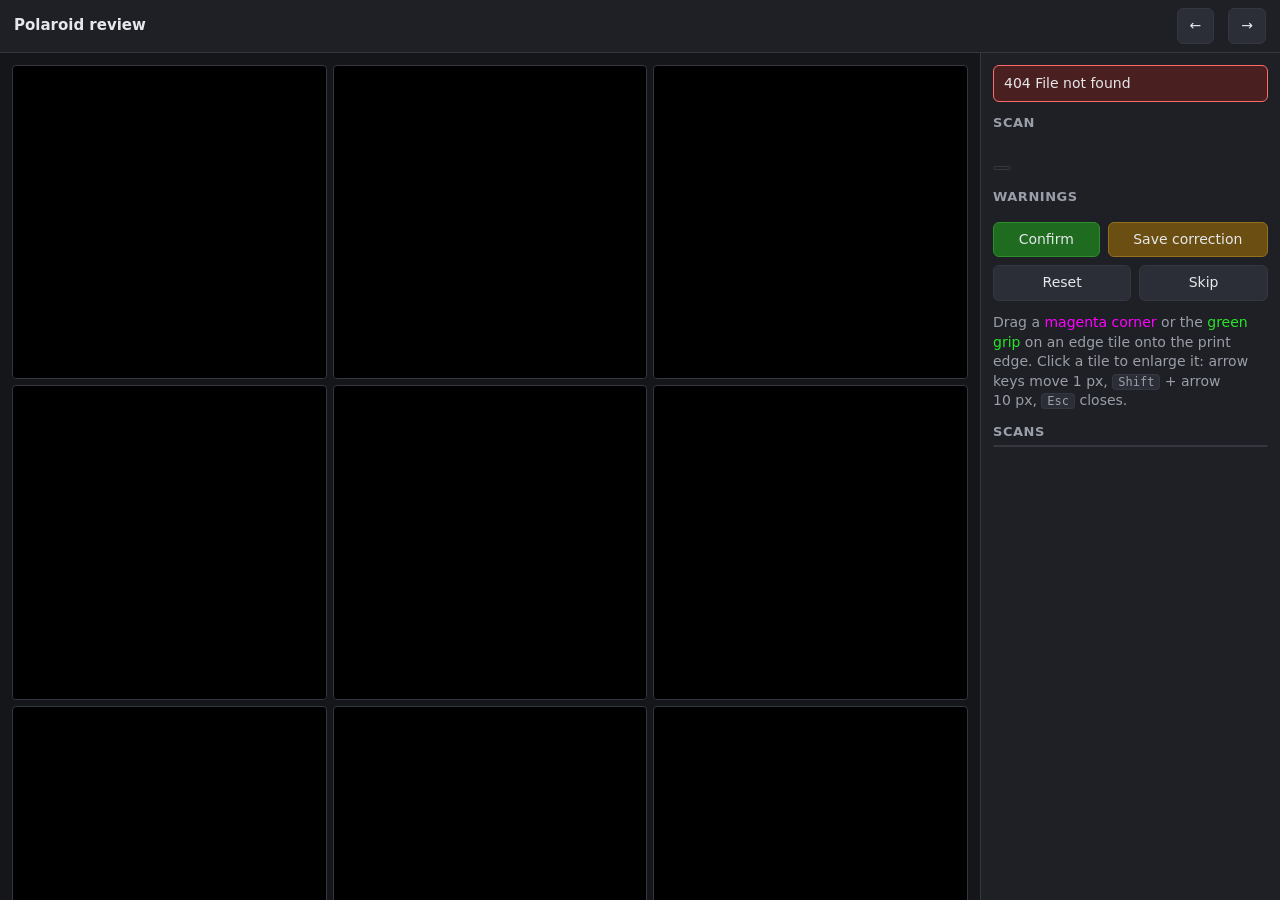
==== src/polaroid_processor/review/static/index.html @ cab5f7ba "polaroid review: local drag-to-fix review page `polaroid review OUTPUT [--all] [--port N] [--author " ====
<!doctype html>
<html lang="en">
<head>
<meta charset="utf-8">
<meta name="viewport" content="width=device-width, initial-scale=1">
<title>Polaroid review</title>
<style>
:root {
  --bg: #15161a; --panel: #1e2026; --line: #343740; --text: #e6e7ea; --dim: #9a9ea8;
  --green: #28e628; --magenta: #ff00ff; --amber: #ffc83d; --red: #ff6b6b; --blue: #6aa8ff;
  font: 14px/1.4 system-ui, -apple-system, "Segoe UI", Roboto, "Helvetica Neue", Arial, sans-serif;
}
* { box-sizing: border-box; }
html, body { margin: 0; height: 100%; background: var(--bg); color: var(--text); }
body { display: grid; grid-template-columns: 1fr 300px; grid-template-rows: auto 1fr; }
header { grid-column: 1 / 3; display: flex; align-items: center; gap: 14px; padding: 8px 14px;
  border-bottom: 1px solid var(--line); background: var(--panel); }
header h1 { font-size: 15px; margin: 0; font-weight: 600; white-space: nowrap; }
header .out { color: var(--dim); overflow: hidden; text-overflow: ellipsis; white-space: nowrap; flex: 1; }
header .pos { color: var(--dim); white-space: nowrap; }
main { overflow: auto; padding: 12px; }
aside { overflow: auto; border-left: 1px solid var(--line); background: var(--panel); padding: 12px; display: flex; flex-direction: column; gap: 12px; }
button { font: inherit; color: var(--text); background: #2b2e37; border: 1px solid var(--line); border-radius: 6px;
  padding: 7px 12px; cursor: pointer; }
button:hover:not(:disabled) { background: #363a45; }
button:disabled { opacity: .4; cursor: default; }
button.primary { background: #1f6b1f; border-color: #2c8f2c; }
button.primary:hover:not(:disabled) { background: #268526; }
button.warn { background: #6b4e12; border-color: #94701c; }
button.warn:hover:not(:disabled) { background: #85621a; }
button:focus-visible { outline: 2px solid var(--blue); outline-offset: 1px; }

#grid { display: grid; grid-template-columns: repeat(3, 1fr); gap: 6px; max-width: 1480px; margin: 0 auto; }
.cell { position: relative; aspect-ratio: 1; background: #000; border: 1px solid var(--line); border-radius: 4px;
  display: flex; align-items: center; justify-content: center; overflow: hidden; }
.cell canvas { display: block; touch-action: none; cursor: zoom-in; }
.cap { position: absolute; left: 0; right: 0; bottom: 0; padding: 2px 6px; background: rgba(0,0,0,.72);
  font: 12px ui-monospace, Consolas, monospace; color: #ddd; pointer-events: none; display: flex; justify-content: space-between; }
.cap .moved { color: var(--amber); }
.cell .busy { position: absolute; inset: 0; display: flex; align-items: center; justify-content: center; color: var(--dim); pointer-events: none; }

.badge { display: inline-block; padding: 1px 8px; border-radius: 10px; font-size: 12px; border: 1px solid var(--line); }
.badge.needs_review { color: var(--amber); border-color: var(--amber); }
.badge.ok { color: var(--green); border-color: var(--green); }
.badge.failed { color: var(--red); border-color: var(--red); }
h2 { font-size: 13px; margin: 0 0 4px; color: var(--dim); font-weight: 600; text-transform: uppercase; letter-spacing: .04em; }
#name { font-weight: 600; word-break: break-all; }
ul.warn { margin: 0; padding-left: 18px; }
ul.warn li { margin: 2px 0; word-break: break-word; }
ul.warn li.hint { color: var(--amber); }
.row { display: flex; gap: 8px; flex-wrap: wrap; }
.row button { flex: 1 1 auto; }
.dim { color: var(--dim); }
#msg { padding: 8px 10px; border-radius: 6px; background: #4a1f1f; border: 1px solid var(--red); display: none; word-break: break-word; }
#msg.info { background: #1f3a4a; border-color: var(--blue); }
#list { overflow: auto; max-height: 40vh; border: 1px solid var(--line); border-radius: 6px; }
#list div { padding: 3px 8px; cursor: pointer; display: flex; gap: 6px; align-items: baseline; border-bottom: 1px solid #2a2d35; }
#list div:last-child { border-bottom: 0; }
#list div:hover { background: #2a2d35; }
#list div.cur { background: #2f3440; }
#list .mark { width: 14px; text-align: center; flex: none; }
#list .t { overflow: hidden; text-overflow: ellipsis; white-space: nowrap; font-size: 12px; }
.mark.confirmed, .mark.fixed { color: var(--green); }
.mark.skipped { color: var(--dim); }
#empty { text-align: center; color: var(--dim); padding: 80px 20px; display: none; }

#zoom { position: fixed; inset: 0; background: rgba(0,0,0,.88); display: none; flex-direction: column; align-items: center;
  justify-content: center; gap: 8px; z-index: 10; }
#zoom .bar { display: flex; gap: 14px; align-items: center; color: var(--dim); font: 13px ui-monospace, Consolas, monospace; }
#zoom .bar b { color: var(--text); }
#zoomwrap { background: #000; border: 1px solid var(--line); }
#zoomwrap canvas { display: block; touch-action: none; cursor: crosshair; }
kbd { background: #2b2e37; border: 1px solid var(--line); border-radius: 4px; padding: 0 5px; font: 12px ui-monospace, Consolas, monospace; }

@media (max-width: 900px) {
  body { grid-template-columns: 1fr; grid-template-rows: auto auto auto; height: auto; }
  header { grid-column: 1; }
  aside { border-left: 0; border-top: 1px solid var(--line); }
}
</style>
</head>
<body>
<header>
  <h1>Polaroid review</h1>
  <span class="out" id="out" title=""></span>
  <span class="pos" id="pos"></span>
  <button id="prev" title="Previous scan">&larr;</button>
  <button id="next" title="Next scan">&rarr;</button>
</header>

<main>
  <div id="empty"></div>
  <div id="grid"></div>
</main>

<aside id="side">
  <div id="msg" role="alert"></div>
  <div>
    <h2>Scan</h2>
    <div id="name">&nbsp;</div>
    <div><span id="status" class="badge"></span> <span id="source" class="dim"></span></div>
    <div id="reviewed" class="dim"></div>
  </div>
  <div id="warnbox">
    <h2>Warnings</h2>
    <ul class="warn" id="warns"></ul>
  </div>
  <div>
    <div class="row">
      <button id="confirm" class="primary" title="The outline is right: store it as reviewed, go to the next scan">Confirm</button>
      <button id="save" class="warn" title="Store the moved outline in the manifest">Save correction</button>
    </div>
    <div class="row" style="margin-top:8px">
      <button id="reset" title="Throw away edits that are not saved yet">Reset</button>
      <button id="skip" title="Next scan, nothing is written">Skip</button>
    </div>
  </div>
  <div class="dim">
    Drag a <span style="color:var(--magenta)">magenta corner</span> or the <span style="color:var(--green)">green grip</span>
    on an edge tile onto the print edge. Click a tile to enlarge it: arrow keys move 1&nbsp;px,
    <kbd>Shift</kbd> + arrow 10&nbsp;px, <kbd>Esc</kbd> closes.
  </div>
  <div>
    <h2>Scans</h2>
    <div id="list"></div>
  </div>
</aside>

<div id="zoom">
  <div class="bar"><b id="zname"></b><span id="zinfo"></span>
    <span>arrows 1 px &middot; <kbd>Shift</kbd> 10 px &middot; <kbd>Esc</kbd> close</span>
    <button id="zclose">Close</button></div>
  <div id="zoomwrap"><canvas id="zcanvas"></canvas></div>
</div>

<script>
"use strict";
const $ = (id) => document.getElementById(id);
const NAMES = ["tl", "top", "tr", "left", "overview", "right", "bl", "bottom", "br"];
const CORNER_IDX = { tl: 0, tr: 1, br: 2, bl: 3 };
const SIDE_CORNERS = { top: [0, 1], right: [1, 2], bottom: [2, 3], left: [3, 0] };
const HIT = 18;           // css px around a handle that grabs it

const S = {
  scans: [], idx: 0, marks: {},     // marks: key -> "confirmed" | "fixed" | "skipped"
  cur: null,                        // {rec, specs, imgs, quad, orig, load}
  busy: false, zoom: null,          // zoom: tile name shown enlarged
  meta: null,
};
const cells = {};                   // name -> {cell, canvas, cap, handles}

// ---------------------------------------------------------------- helpers
const clone = (q) => q.map((p) => p.slice());
const dist = (a, b) => Math.hypot(a[0] - b[0], a[1] - b[1]);
const isDirty = () => !!S.cur && S.cur.quad.some((p, i) => dist(p, S.cur.orig[i]) > 0.005);

function sideNormal(quad, side) {
  const [a, b] = SIDE_CORNERS[side].map((i) => quad[i]);
  const t = [b[0] - a[0], b[1] - a[1]], l = Math.hypot(t[0], t[1]) || 1;
  let n = [-t[1] / l, t[0] / l];
  const c = [0, 1].map((k) => (quad[0][k] + quad[1][k] + quad[2][k] + quad[3][k]) / 4);
  const m = [(a[0] + b[0]) / 2 - c[0], (a[1] + b[1]) / 2 - c[1]];
  if (m[0] * n[0] + m[1] * n[1] < 0) n = [-n[0], -n[1]];
  return n;
}
const mid = (quad, side) => {
  const [a, b] = SIDE_CORNERS[side].map((i) => quad[i]);
  return [(a[0] + b[0]) / 2, (a[1] + b[1]) / 2];
};

function showMsg(text, info) {
  const m = $("msg");
  m.textContent = text || "";
  m.className = info ? "info" : "";
  m.style.display = text ? "block" : "none";
}

async function api(path, body) {
  const opt = body === undefined ? {} : { method: "POST", headers: { "Content-Type": "application/json" }, body: JSON.stringify(body) };
  const r = await fetch(path, opt);
  let data = null;
  try { data = await r.json(); } catch (e) { /* not JSON */ }
  if (!r.ok) throw new Error((data && data.error) || `${r.status} ${r.statusText}`);
  return data;
}

// ---------------------------------------------------------------- tile canvases
function buildGrid() {
  const g = $("grid");
  g.textContent = "";
  for (const name of NAMES) {
    const cell = document.createElement("div");
    cell.className = "cell";
    const canvas = document.createElement("canvas");
    const cap = document.createElement("div");
    cap.className = "cap";
    const busy = document.createElement("div");
    busy.className = "busy";
    cell.append(canvas, cap, busy);
    g.append(cell);
    cells[name] = { cell, canvas, cap, busy, name };
    attachPointer(canvas, name, false);
  }
}

// Canvas CSS size: fit the tile's aspect into the box.
function fitCanvas(canvas, box, t) {
  const [iw, ih] = t.size;
  const s = Math.min(box.w / iw, box.h / ih);
  canvas.style.width = Math.floor(iw * s) + "px";
  canvas.style.height = Math.floor(ih * s) + "px";
}

// Transform scan coords -> canvas device px for tile t
function xform(canvas, t) {
  const kx = canvas.width / t.window[0], ky = canvas.height / t.window[1];
  return { kx, ky, X: (x) => (x - t.x0) * kx, Y: (y) => (y - t.y0) * ky };
}

function handlesFor(name, quad) {
  if (name in CORNER_IDX) return [{ type: "corner", i: CORNER_IDX[name], p: quad[CORNER_IDX[name]] }];
  if (name in SIDE_CORNERS) return [{ type: "side", side: name, p: mid(quad, name) }];
  return [];
}

function drawTile(c, name, opts) {
  const cur = S.cur;
  const t = cur && cur.specs.tiles.find((x) => x.name === name);
  const canvas = c.canvas;
  if (!t) { canvas.width = canvas.height = 1; return; }
  const dpr = window.devicePixelRatio || 1;
  const cssW = canvas.clientWidth || 1, cssH = canvas.clientHeight || 1;
  const w = Math.round(cssW * dpr), h = Math.round(cssH * dpr);
  if (canvas.width !== w || canvas.height !== h) { canvas.width = w; canvas.height = h; }
  const ctx = canvas.getContext("2d");
  const img = cur.imgs[name];
  ctx.fillStyle = "#000";
  ctx.fillRect(0, 0, w, h);
  ctx.imageSmoothingEnabled = cssW < t.size[0];     // upscaled tiles stay pixel-exact
  if (img && img.complete && img.naturalWidth) ctx.drawImage(img, 0, 0, w, h);
  const T = xform(canvas, t);
  const q = cur.quad;
  ctx.lineJoin = "round";
  ctx.strokeStyle = "#28e628";
  ctx.lineWidth = Math.max(1, 1.5 * dpr);
  ctx.beginPath();
  q.forEach((p, i) => (i ? ctx.lineTo(T.X(p[0]), T.Y(p[1])) : ctx.moveTo(T.X(p[0]), T.Y(p[1]))));
  ctx.closePath();
  ctx.stroke();
  if (name === "overview") {
    ctx.strokeStyle = "#ff00ff";
    ctx.lineWidth = Math.max(1, dpr);
    for (const p of q) { const x = T.X(p[0]), y = T.Y(p[1]), r = 6 * dpr;
      ctx.beginPath(); ctx.moveTo(x - r, y); ctx.lineTo(x + r, y); ctx.moveTo(x, y - r); ctx.lineTo(x, y + r); ctx.stroke(); }
  }
  for (const hd of handlesFor(name, q)) {
    const x = T.X(hd.p[0]), y = T.Y(hd.p[1]);
    if (hd.type === "corner") {
      ctx.strokeStyle = "#ff00ff";
      ctx.lineWidth = Math.max(1.5, 1.5 * dpr);
      const r = 10 * dpr, s = 4 * dpr;
      ctx.beginPath(); ctx.arc(x, y, r, 0, 2 * Math.PI); ctx.stroke();
      ctx.beginPath(); ctx.moveTo(x - s, y); ctx.lineTo(x + s, y); ctx.moveTo(x, y - s); ctx.lineTo(x, y + s); ctx.stroke();
    } else {
      const [a, b] = SIDE_CORNERS[hd.side].map((i) => q[i]);
      const ang = Math.atan2(b[1] - a[1], b[0] - a[0]);
      ctx.save();
      ctx.translate(x, y);
      ctx.rotate(ang);
      const gw = 34 * dpr, gh = 9 * dpr;
      ctx.fillStyle = "rgba(40,230,40,.85)";
      ctx.strokeStyle = "#04300a";
      ctx.lineWidth = dpr;
      ctx.beginPath();
      if (ctx.roundRect) ctx.roundRect(-gw / 2, -gh / 2, gw, gh, gh / 2); else ctx.rect(-gw / 2, -gh / 2, gw, gh);
      ctx.fill(); ctx.stroke();
      ctx.restore();
    }
  }
  caption(c, name);
}

function caption(c, name) {
  const cur = S.cur;
  c.cap.textContent = "";
  const l = document.createElement("span"), r = document.createElement("span");
  l.textContent = name;
  if (name in CORNER_IDX) {
    const i = CORNER_IDX[name], p = cur.quad[i], o = cur.orig[i];
    l.textContent = `${name}  ${p[0].toFixed(1)}, ${p[1].toFixed(1)}`;
    const d = dist(p, o);
    if (d > 0.005) { r.className = "moved"; r.textContent = `moved ${(p[0] - o[0]).toFixed(1)}, ${(p[1] - o[1]).toFixed(1)}`; }
  } else if (name in SIDE_CORNERS) {
    const n = sideNormal(cur.orig, name), m = mid(cur.quad, name), m0 = mid(cur.orig, name);
    const d = (m[0] - m0[0]) * n[0] + (m[1] - m0[1]) * n[1];
    if (Math.abs(d) > 0.005) { r.className = "moved"; r.textContent = `moved ${d > 0 ? "+" : ""}${d.toFixed(1)} px ${d > 0 ? "out" : "in"}`; }
  } else {
    l.textContent = "overview";
  }
  c.cap.append(l, r);
}

function drawAll() {
  if (!S.cur) return;
  for (const name of NAMES) drawTile(cells[name], name);
  if (S.zoom) drawZoom();
  updateButtons();
}

function layout() {
  if (!S.cur) return;
  for (const name of NAMES) {
    const c = cells[name], t = S.cur.specs.tiles.find((x) => x.name === name);
    fitCanvas(c.canvas, { w: c.cell.clientWidth - 2, h: c.cell.clientHeight - 2 }, t);
  }
  drawAll();
}

// ---------------------------------------------------------------- pointer editing
function attachPointer(canvas, nameOrFn, isZoom) {
  let drag = null;
  const nm = () => (typeof nameOrFn === "function" ? nameOrFn() : nameOrFn);
  const toScan = (e) => {
    const t = S.cur.specs.tiles.find((x) => x.name === nm());
    const r = canvas.getBoundingClientRect();
    const fx = Math.min(1, Math.max(0, (e.clientX - r.left) / r.width)), fy = Math.min(1, Math.max(0, (e.clientY - r.top) / r.height));
    return [t.x0 + fx * t.window[0], t.y0 + fy * t.window[1]];
  };
  const toCss = (p) => {
    const t = S.cur.specs.tiles.find((x) => x.name === nm());
    const r = canvas.getBoundingClientRect();
    return [r.left + ((p[0] - t.x0) / t.window[0]) * r.width, r.top + ((p[1] - t.y0) / t.window[1]) * r.height];
  };
  const pick = (e) => {
    if (!S.cur || S.busy || nm() === "overview") return null;
    for (const hd of handlesFor(nm(), S.cur.quad)) {
      const c = toCss(hd.p);
      if (Math.hypot(e.clientX - c[0], e.clientY - c[1]) <= HIT) return hd;
    }
    return null;
  };
  canvas.addEventListener("pointerdown", (e) => {
    if (!S.cur || e.button !== 0) return;
    const hd = pick(e);
    canvas.setPointerCapture(e.pointerId);
    drag = { hd, start: toScan(e), q0: clone(S.cur.quad), moved: false, x: e.clientX, y: e.clientY };
    e.preventDefault();
  });
  canvas.addEventListener("pointermove", (e) => {
    if (!S.cur) return;
    if (!drag) { canvas.style.cursor = pick(e) ? "grab" : (isZoom ? "crosshair" : "zoom-in"); return; }
    if (Math.hypot(e.clientX - drag.x, e.clientY - drag.y) > 3) drag.moved = true;
    if (!drag.hd || !drag.moved) return;
    const p = toScan(e), dx = p[0] - drag.start[0], dy = p[1] - drag.start[1];
    const q = clone(drag.q0);
    if (drag.hd.type === "corner") {
      q[drag.hd.i] = [q[drag.hd.i][0] + dx, q[drag.hd.i][1] + dy];
    } else {
      const n = sideNormal(drag.q0, drag.hd.side), d = dx * n[0] + dy * n[1];
      for (const i of SIDE_CORNERS[drag.hd.side]) q[i] = [q[i][0] + d * n[0], q[i][1] + d * n[1]];
    }
    S.cur.quad = clampQuad(q);
    canvas.style.cursor = "grabbing";
    drawAll();
  });
  const end = (e) => {
    if (!drag) return;
    const d = drag; drag = null;
    if (canvas.hasPointerCapture(e.pointerId)) canvas.releasePointerCapture(e.pointerId);
    if (!d.hd && !d.moved && !isZoom && S.cur) openZoom(nm());   // plain click on the tile
    canvas.style.cursor = "";
  };
  canvas.addEventListener("pointerup", end);
  canvas.addEventListener("pointercancel", () => { drag = null; });
}

function clampQuad(q) {
  const [w, h] = S.cur.specs.scan_px;
  return q.map((p) => [Math.min(w, Math.max(0, p[0])), Math.min(h, Math.max(0, p[1]))]);
}

// ---------------------------------------------------------------- enlarged tile
function openZoom(name) {
  S.zoom = name;
  $("zoom").style.display = "flex";
  $("zname").textContent = name;
  drawZoom(true);
}
function closeZoom() { S.zoom = null; $("zoom").style.display = "none"; }
function drawZoom(resize) {
  const t = S.cur.specs.tiles.find((x) => x.name === S.zoom);
  const canvas = $("zcanvas");
  if (resize || !canvas.style.width) {
    const box = { w: Math.min(window.innerWidth - 40, 1100), h: window.innerHeight - 90 };
    fitCanvas(canvas, box, t);
  }
  drawTile({ canvas, cap: document.createElement("div") }, S.zoom);
  const q = S.cur.quad;
  if (S.zoom in CORNER_IDX) {
    const p = q[CORNER_IDX[S.zoom]];
    $("zinfo").textContent = `(${p[0].toFixed(1)}, ${p[1].toFixed(1)})`;
  } else if (S.zoom in SIDE_CORNERS) {
    const n = sideNormal(S.cur.orig, S.zoom), m = mid(q, S.zoom), m0 = mid(S.cur.orig, S.zoom);
    $("zinfo").textContent = `moved ${((m[0] - m0[0]) * n[0] + (m[1] - m0[1]) * n[1]).toFixed(1)} px (+ outward)`;
  } else {
    $("zinfo").textContent = "overview";
  }
}

function nudge(dx, dy) {
  const name = S.zoom;
  if (!S.cur || S.busy || !name || name === "overview") return;
  const q = clone(S.cur.quad);
  if (name in CORNER_IDX) {
    const i = CORNER_IDX[name];
    q[i] = [q[i][0] + dx, q[i][1] + dy];
  } else {
    const n = sideNormal(q, name), d = dx * n[0] + dy * n[1];
    if (Math.abs(d) < 0.5 * Math.max(Math.abs(dx), Math.abs(dy))) return;   // arrow along the side
    const step = Math.sign(d) * Math.max(Math.abs(dx), Math.abs(dy));
    for (const i of SIDE_CORNERS[name]) q[i] = [q[i][0] + step * n[0], q[i][1] + step * n[1]];
  }
  S.cur.quad = clampQuad(q);
  drawAll();
}

document.addEventListener("keydown", (e) => {
  if (!S.zoom) return;
  if (e.key === "Escape") { closeZoom(); e.preventDefault(); return; }
  const dir = { ArrowLeft: [-1, 0], ArrowRight: [1, 0], ArrowUp: [0, -1], ArrowDown: [0, 1] }[e.key];
  if (!dir) return;
  const k = e.shiftKey ? 10 : 1;
  nudge(dir[0] * k, dir[1] * k);
  e.preventDefault();
});
$("zclose").onclick = closeZoom;
$("zoom").addEventListener("pointerdown", (e) => { if (e.target === $("zoom")) closeZoom(); });
attachPointer($("zcanvas"), () => S.zoom, true);

// ---------------------------------------------------------------- scans
async function loadScan(i) {
  closeZoom();
  S.idx = i;
  const rec = S.scans[i];
  S.cur = null;
  renderSide();
  renderList();
  for (const name of NAMES) { cells[name].busy.textContent = "loading…"; }
  let specs;
  try { specs = await api(`/api/scans/${encodeURIComponent(rec.key)}/tiles`); }
  catch (e) { showMsg(e.message); return; }
  if (S.idx !== i) return;
  const cur = { rec, specs, imgs: {}, quad: clone(rec.quad), orig: clone(rec.quad) };
  S.cur = cur;
  layout();
  let pending = specs.tiles.length;
  for (const t of specs.tiles) {
    const img = new Image();
    img.onload = img.onerror = () => {
      if (S.cur !== cur) return;
      cells[t.name].busy.textContent = img.naturalWidth ? "" : "tile failed";
      drawTile(cells[t.name], t.name);
      if (S.zoom === t.name) drawZoom();
      if (--pending === 0) showMsg("");
    };
    img.src = t.url;
    cur.imgs[t.name] = img;
  }
  updateButtons();
}

function renderSide() {
  const rec = S.scans[S.idx];
  $("pos").textContent = rec ? `${S.idx + 1} / ${S.scans.length}` : "";
  $("name").textContent = rec ? rec.key : "";
  const st = $("status");
  st.textContent = rec ? rec.status : "";
  st.className = "badge " + (rec ? rec.status : "");
  $("source").textContent = rec ? `outline: ${rec.quad_source === "override" ? "manual" : "automatic"}` : "";
  const rv = rec && rec.review;
  $("reviewed").textContent = rv ? `${rv.action === "accept" ? "confirmed" : "corrected"} by ${rv.author}, ${rv.at.replace("T", " ").slice(0, 16)}` : "";
  const ul = $("warns");
  ul.textContent = "";
  const warns = rec ? rec.warnings : [];
  for (const w of warns) {
    const li = document.createElement("li");
    li.textContent = w;
    if (w.startsWith("hint:")) li.className = "hint";
    ul.append(li);
  }
  $("warnbox").style.display = warns.length ? "" : "none";
}

function renderList() {
  const box = $("list");
  box.textContent = "";
  S.scans.forEach((rec, i) => {
    const d = document.createElement("div");
    if (i === S.idx) d.className = "cur";
    const mark = document.createElement("span");
    const m = S.marks[rec.key];
    mark.className = "mark " + (m || "");
    mark.textContent = m === "confirmed" ? "✓" : m === "fixed" ? "✎" : m === "skipped" ? "–" : "•";
    const t = document.createElement("span");
    t.className = "t";
    t.textContent = rec.key;
    t.title = rec.key;
    d.append(mark, t);
    d.onclick = () => go(i);
    box.append(d);
  });
}

function updateButtons() {
  const has = !!S.cur, dirty = isDirty(), busy = S.busy;
  $("confirm").disabled = !has || dirty || busy;
  $("save").disabled = !has || !dirty || busy;
  $("reset").disabled = !has || !dirty || busy;
  $("skip").disabled = !has || busy;
  $("prev").disabled = busy || S.idx <= 0;
  $("next").disabled = busy || S.idx >= S.scans.length - 1;
}

function go(i) {
  if (i < 0 || i >= S.scans.length || (i === S.idx && S.cur)) return;
  if (isDirty() && !window.confirm("This scan has edits that are not saved. Leave without saving?")) return;
  loadScan(i);
}

async function commit(kind) {
  const cur = S.cur;
  if (!cur || S.busy) return;
  S.busy = true;
  updateButtons();
  showMsg(S.meta && S.meta.export ? "Saving and exporting…" : "Saving…", true);
  const key = cur.rec.key;
  try {
    const body = kind === "confirm" ? {} : { corners: Object.fromEntries(Object.entries(CORNER_IDX).map(([n, i]) => [n, cur.quad[i].map((v) => Math.round(v * 100) / 100)])) };
    const rec = await api(`/api/scans/${encodeURIComponent(key)}/${kind}`, body);
    S.scans[S.idx] = rec;
    S.marks[key] = kind === "confirm" ? "confirmed" : "fixed";
    S.busy = false;
    showMsg(kind === "confirm" ? `Confirmed ${key}` : `Saved ${key}${rec.exported ? " and exported" : ""}`, true);
    if (kind === "confirm" && S.idx < S.scans.length - 1) loadScan(S.idx + 1);
    else loadScan(S.idx);       // re-cut tiles at the stored outline
  } catch (e) {
    S.busy = false;
    showMsg("Not saved: " + e.message);
    updateButtons();
  }
}

$("confirm").onclick = () => commit("confirm");
$("save").onclick = () => commit("save");
$("reset").onclick = () => { if (S.cur) { S.cur.quad = clone(S.cur.orig); drawAll(); } };
$("skip").onclick = () => {
  if (!S.cur) return;
  if (!S.marks[S.cur.rec.key]) S.marks[S.cur.rec.key] = "skipped";
  if (S.idx < S.scans.length - 1) go(S.idx + 1); else renderList();
};
$("prev").onclick = () => go(S.idx - 1);
$("next").onclick = () => go(S.idx + 1);
window.addEventListener("beforeunload", (e) => { if (isDirty()) { e.preventDefault(); e.returnValue = ""; } });
window.addEventListener("resize", () => { if (S.cur) { layout(); if (S.zoom) drawZoom(true); } });

(async function init() {
  buildGrid();
  try {
    const data = await api("/api/scans");
    S.meta = data;
    S.scans = data.scans;
    $("out").textContent = data.output;
    $("out").title = data.output;
    document.title = `Polaroid review – ${S.scans.length} scan${S.scans.length === 1 ? "" : "s"}`;
  } catch (e) { showMsg(e.message); return; }
  if (!S.scans.length) {
    $("grid").style.display = "none";
    const em = $("empty");
    em.style.display = "block";
    em.textContent = S.meta.all ? "The manifest has no scans with an outline." : "No scans need review. Start with --all to look at every scan.";
    renderSide();
    updateButtons();
    return;
  }
  loadScan(0);
})();
</script>
</body>
</html>
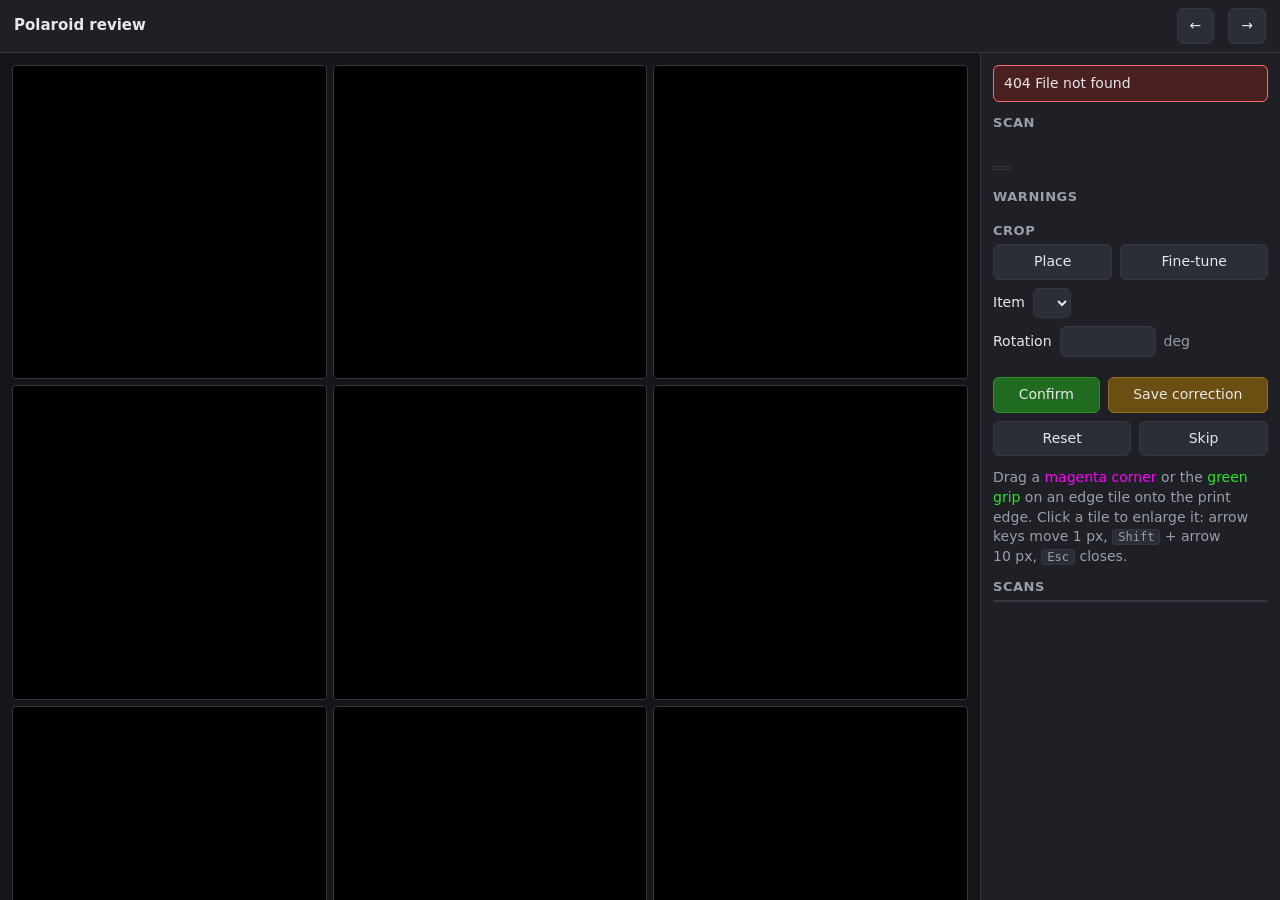
==== commit adc5bbe0: "Hand crop slice 2: place and fine-tune a crop on the page A scan whose detection failed opens on the" ====
--- a/src/polaroid_processor/review/static/index.html
+++ b/src/polaroid_processor/review/static/index.html
@@ -4,10 +4,11 @@
 <meta charset="utf-8">
 <meta name="viewport" content="width=device-width, initial-scale=1">
 <title>Polaroid review</title>
+<!--polaroid-config-->
 <style>
 :root {
   --bg: #15161a; --panel: #1e2026; --line: #343740; --text: #e6e7ea; --dim: #9a9ea8;
-  --green: #28e628; --magenta: #ff00ff; --amber: #ffc83d; --red: #ff6b6b; --blue: #6aa8ff;
+  --green: #28e628; --cyan: #00dcff; --magenta: #ff00ff; --amber: #ffc83d; --red: #ff6b6b; --blue: #6aa8ff;
   font: 14px/1.4 system-ui, -apple-system, "Segoe UI", Roboto, "Helvetica Neue", Arial, sans-serif;
 }
 * { box-sizing: border-box; }
@@ -28,6 +29,9 @@
 button.primary:hover:not(:disabled) { background: #268526; }
 button.warn { background: #6b4e12; border-color: #94701c; }
 button.warn:hover:not(:disabled) { background: #85621a; }
+button.win { background: #0e4a57; border-color: #1b7f93; }
+button.win:hover:not(:disabled) { background: #146072; }
+button.on { outline: 2px solid var(--cyan); outline-offset: -2px; }
 button:focus-visible { outline: 2px solid var(--blue); outline-offset: 1px; }
 
 #grid { display: grid; grid-template-columns: repeat(3, 1fr); gap: 6px; max-width: 1480px; margin: 0 auto; }
@@ -51,6 +55,8 @@
 .row { display: flex; gap: 8px; flex-wrap: wrap; }
 .row button { flex: 1 1 auto; }
 .dim { color: var(--dim); }
+#winbox .st { margin-bottom: 6px; word-break: break-word; }
+#winbox .sw { display: inline-block; width: 10px; height: 10px; border: 2px solid var(--cyan); border-radius: 2px; margin-right: 6px; }
 #msg { padding: 8px 10px; border-radius: 6px; background: #4a1f1f; border: 1px solid var(--red); display: none; word-break: break-word; }
 #msg.info { background: #1f3a4a; border-color: var(--blue); }
 #list { overflow: auto; max-height: 40vh; border: 1px solid var(--line); border-radius: 6px; }
@@ -63,7 +69,27 @@
 .mark.confirmed, .mark.fixed { color: var(--green); }
 .mark.skipped { color: var(--dim); }
 #empty { text-align: center; color: var(--dim); padding: 80px 20px; display: none; }
-
+#place { display: flex; align-items: center; justify-content: center; }
+#place[hidden] { display: none; }
+#pcanvas { display: block; touch-action: none; background: #000; border: 1px solid var(--line); border-radius: 4px; outline: none; }
+#pcanvas:focus-visible { outline: 2px solid var(--blue); outline-offset: 2px; }
+#cropbox .st { margin: 4px 0 6px; word-break: break-word; }
+#cropbox label { display: flex; gap: 8px; align-items: center; margin-top: 8px; }
+#cropbox select, #cropbox input { font: inherit; color: var(--text); background: #2b2e37; border: 1px solid var(--line); border-radius: 6px; padding: 5px 8px; }
+#cropbox input[type=number] { width: 96px; }
+#cropbox label[hidden], #cropbox #hint[hidden] { display: none; }
+#hint { margin-top: 8px; color: var(--amber); word-break: break-word; }
+#list .tag { flex: none; font-size: 11px; color: var(--dim); border: 1px solid var(--line); border-radius: 8px; padding: 0 5px; }
+#list .tag.agent { color: var(--amber); border-color: var(--amber); }
+
+#takedlg { position: fixed; inset: 0; background: rgba(0,0,0,.6); display: none; align-items: center; justify-content: center; z-index: 20; }
+#takedlg .dlg { background: var(--panel); border: 1px solid var(--line); border-radius: 8px; padding: 16px 20px; max-width: 420px; }
+#takedlg p { margin: 0 0 12px; }
+#cropbox .err { color: var(--red); margin-top: 4px; word-break: break-word; }
+#cropbox input.bad { border-color: var(--red); }
+#discard { position: fixed; inset: 0; background: rgba(0,0,0,.6); display: none; align-items: center; justify-content: center; z-index: 20; }
+#discard .dlg { background: var(--panel); border: 1px solid var(--line); border-radius: 8px; padding: 16px 20px; max-width: 360px; }
+#discard p { margin: 0 0 12px; }
 #zoom { position: fixed; inset: 0; background: rgba(0,0,0,.88); display: none; flex-direction: column; align-items: center;
   justify-content: center; gap: 8px; z-index: 10; }
 #zoom .bar { display: flex; gap: 14px; align-items: center; color: var(--dim); font: 13px ui-monospace, Consolas, monospace; }
@@ -73,7 +99,7 @@
 kbd { background: #2b2e37; border: 1px solid var(--line); border-radius: 4px; padding: 0 5px; font: 12px ui-monospace, Consolas, monospace; }
 
 @media (max-width: 900px) {
-  body { grid-template-columns: 1fr; grid-template-rows: auto auto auto; height: auto; }
+  body { grid-template-columns: minmax(0, 1fr); grid-template-rows: auto auto auto; height: auto; }      /* minmax(0, ..): a long output path in the header must not widen the page */
   header { grid-column: 1; }
   aside { border-left: 0; border-top: 1px solid var(--line); }
 }
@@ -81,6 +107,7 @@
 </head>
 <body>
 <header>
+  <button id="back" hidden title="Back to the grid">&larr; Grid</button>
   <h1>Polaroid review</h1>
   <span class="out" id="out" title=""></span>
   <span class="pos" id="pos"></span>
@@ -90,6 +117,7 @@
 
 <main>
   <div id="empty"></div>
+  <div id="place" hidden><canvas id="pcanvas" tabindex="0" aria-label="The whole scan with the crop rectangle"></canvas></div>
   <div id="grid"></div>
 </main>
 
@@ -105,6 +133,29 @@
     <h2>Warnings</h2>
     <ul class="warn" id="warns"></ul>
   </div>
+  <div id="cropbox">
+    <h2>Crop</h2>
+    <div class="row">
+      <button id="st-place" title="A large view of the whole scan with one rectangle: move, resize, rotate or draw a new one">Place</button>
+      <button id="st-fine" title="The corners at full resolution: every corner moves on its own">Fine-tune</button>
+    </div>
+    <div class="st dim" id="cropstate"></div>
+    <label>Item
+      <select id="item" title="What the scan shows. 600 and Go: a print of that format (the crop keeps its proportions). Other: any flat item, exported exactly as drawn">
+      </select>
+    </label>
+    <label id="ppirow" hidden>Own ppi
+      <input id="ppi" type="number" step="any" placeholder="none" title="The scan's own resolution; sets the resolution tag of an item Other. Empty: the project's scale">
+    </label>
+    <div id="ppierr" class="err"></div>
+    <label id="rotrow">Rotation
+      <input id="rot" type="number" min="-45" max="45" step="0.1" title="Degrees, clockwise positive, at most 45. Arrow keys: 0.1, with Shift 1">
+      <span class="dim">deg</span>
+    </label>
+    <div class="dim" id="rectinfo"></div>
+    <div id="hint" hidden></div>
+    <div class="row" style="margin-top:8px"><button id="takeaway" hidden title="Take the stored crop, item and own ppi away">Back to automatic&hellip;</button></div>
+  </div>
   <div>
     <div class="row">
       <button id="confirm" class="primary" title="The outline is right: store it as reviewed, go to the next scan">Confirm</button>
@@ -115,9 +166,33 @@
       <button id="skip" title="Next scan, nothing is written">Skip</button>
     </div>
   </div>
-  <div class="dim">
+  <div id="winbox" hidden>
+    <h2>Photo window</h2>
+    <div class="st" id="winstate"></div>
+    <div class="row">
+      <button id="m-print" title="Show the tiles at the print outline's corners and edges">Print outline</button>
+      <button id="m-win" class="win" title="Show the tiles at the photo window's corners and edges">Photo window</button>
+    </div>
+    <div class="row" style="margin-top:8px">
+      <button id="w-sq" class="win" title="Start from the nominal square window for this print, then drag its corners">Place square window</button>
+      <button id="w-rd" class="win" title="Start from the nominal round window for this print, then drag its corners (the bounding square's corners)">Place round window</button>
+      <button id="k-sq" title="The window is square">Square</button>
+      <button id="k-rd" title="The window is round: its circle is inscribed in the four corners">Round</button>
+    </div>
+    <div class="row" style="margin-top:8px">
+      <button id="w-none" title="Export this print without a photo crop, by choice: the scan is ok and gets no photo files">No photo crop</button>
+      <button id="w-reset" title="Throw away the hand-set window, back to the automatic one">Back to automatic</button>
+    </div>
+  </div>
+  <div class="dim" id="placehelp" hidden>
+    <b>Place:</b> drag the rectangle to move it, its <span style="color:var(--magenta)">corners</span> or <span style="color:var(--green)">sides</span>
+    to resize it, the round handle above the top edge (or the Rotation field) to turn it, or drag on empty area to draw a new one. With 600 or Go it keeps
+    the proportions of that print. <b>Fine-tune</b> then moves each corner on its own. Save works from both steps.
+  </div>
+  <div class="dim" id="finehelp">
     Drag a <span style="color:var(--magenta)">magenta corner</span> or the <span style="color:var(--green)">green grip</span>
-    on an edge tile onto the print edge. Click a tile to enlarge it: arrow keys move 1&nbsp;px,
+    on an edge tile onto the print edge.<span id="winhelp" hidden> With a photo crop on, the <span style="color:var(--cyan)">cyan</span> line is the
+    photo window: switch to <b>Photo window</b> and drag its corners onto the picture's edge.</span> Click a tile to enlarge it: arrow keys move 1&nbsp;px,
     <kbd>Shift</kbd> + arrow 10&nbsp;px, <kbd>Esc</kbd> closes.
   </div>
   <div>
@@ -126,6 +201,20 @@
   </div>
 </aside>
 
+<div id="discard" role="alertdialog" aria-label="Unsaved edits">
+  <div class="dlg">
+    <p>This scan has edits that are not saved.</p>
+    <div class="row"><button id="d-stay" class="primary">Keep editing</button><button id="d-leave" class="warn">Leave without saving</button></div>
+  </div>
+</div>
+
+<div id="takedlg" role="alertdialog" aria-label="Take the crop away">
+  <div class="dlg">
+    <p id="take-text"></p>
+    <div class="row"><button id="t-stay" class="primary">Keep it</button><button id="t-go" class="warn">Take it away</button></div>
+  </div>
+</div>
+
 <div id="zoom">
   <div class="bar"><b id="zname"></b><span id="zinfo"></span>
     <span>arrows 1 px &middot; <kbd>Shift</kbd> 10 px &middot; <kbd>Esc</kbd> close</span>
@@ -136,24 +225,222 @@
 <script>
 "use strict";
 const $ = (id) => document.getElementById(id);
+const API = window.POLAROID_API || "/api";          // the app serves this page with its own prefix
+const EMBED = !!window.POLAROID_EMBED;              // inside the app: Grid button, back to the grid after a save
+const toApp = (msg) => window.parent.postMessage(msg, location.origin);
 const NAMES = ["tl", "top", "tr", "left", "overview", "right", "bl", "bottom", "br"];
 const CORNER_IDX = { tl: 0, tr: 1, br: 2, bl: 3 };
 const SIDE_CORNERS = { top: [0, 1], right: [1, 2], bottom: [2, 3], left: [3, 0] };
 const HIT = 18;           // css px around a handle that grabs it
 
+// ==== crop geometry: pure functions, no DOM (tests/js/crop_runner.js loads this block on its own) ====
+// A crop rectangle is {cx, cy, w, h, angle}: centre and size in scan px, angle in degrees (the top side against the scan's
+// x axis, clockwise positive). Its corners run tl, tr, br, bl, as the outline does. Every operation takes the rectangle the
+// drag started from, so a rectangle held back by the scan's edge comes loose again when the pointer comes back.
+const D2R = Math.PI / 180;
+const rot2 = (v, deg) => { const c = Math.cos(deg * D2R), s = Math.sin(deg * D2R); return [v[0] * c - v[1] * s, v[0] * s + v[1] * c]; };
+const clampN = (v, lo, hi) => Math.min(hi, Math.max(lo, v));
+const round1 = (v) => Math.round(v * 10) / 10;
+const CORNER_SIGN = { tl: [-1, -1], tr: [1, -1], br: [1, 1], bl: [-1, 1] };
+const SIDE_SIGN = { top: [0, -1], right: [1, 0], bottom: [0, 1], left: [-1, 0] };
+
+function rectToQuad(r) {
+  const hw = r.w / 2, hh = r.h / 2;
+  return [[-hw, -hh], [hw, -hh], [hw, hh], [-hw, hh]].map((p) => { const q = rot2(p, r.angle); return [r.cx + q[0], r.cy + q[1]]; });
+}
+// the rectangle that best stands for four corners: their centre, the mean of opposite sides, the top side's angle
+function rectFromQuad(q) {
+  const d = (a, b) => Math.hypot(a[0] - b[0], a[1] - b[1]);
+  return { cx: (q[0][0] + q[1][0] + q[2][0] + q[3][0]) / 4, cy: (q[0][1] + q[1][1] + q[2][1] + q[3][1]) / 4,
+           w: (d(q[0], q[1]) + d(q[3], q[2])) / 2, h: (d(q[1], q[2]) + d(q[0], q[3])) / 2,
+           angle: Math.atan2(q[1][1] - q[0][1], q[1][0] - q[0][0]) / D2R };
+}
+// 0.05 px per corner: far below a deliberate fine-tune (the smallest is a 1 px arrow step), above the 0.01 px rounding of stored corners
+const isRectQuad = (q, tol = 0.05) => { const b = rectToQuad(rectFromQuad(q)); return q.every((p, i) => Math.hypot(p[0] - b[i][0], p[1] - b[i][1]) <= tol); };
+const extents = (r) => { const a = r.angle * D2R, c = Math.abs(Math.cos(a)), s = Math.abs(Math.sin(a)); return [(r.w * c + r.h * s) / 2, (r.w * s + r.h * c) / 2]; };
+const EPS = 1e-6;
+function insideScan(r, W, H) { const [hx, hy] = extents(r); return r.cx - hx >= -EPS && r.cx + hx <= W + EPS && r.cy - hy >= -EPS && r.cy + hy <= H + EPS; }
+// the rectangle moved the least that puts it inside the scan; null when it is too big for the scan at that angle
+function clampCenter(r, W, H) {
+  const [hx, hy] = extents(r);
+  if (hx * 2 > W + EPS || hy * 2 > H + EPS) return null;
+  return { ...r, cx: clampN(r.cx, hx, W - hx), cy: clampN(r.cy, hy, H - hy) };
+}
+// inside the scan whatever it takes: moved, else made smaller about its centre
+function fitInside(r, W, H) {
+  const c = clampCenter(r, W, H);
+  if (c) return c;
+  const [hx, hy] = extents(r), f = Math.min(W / (2 * hx), H / (2 * hy)) * 0.9999;
+  return clampCenter({ ...r, w: r.w * f, h: r.h * f }, W, H);
+}
+const lerpRect = (a, b, t) => ({ cx: a.cx + (b.cx - a.cx) * t, cy: a.cy + (b.cy - a.cy) * t, w: a.w + (b.w - a.w) * t,
+                                 h: a.h + (b.h - a.h) * t, angle: a.angle + (b.angle - a.angle) * t });
+// ``next`` when it lies inside the scan, else the last rectangle on the way from ``prev`` (which is inside) to ``next`` that does
+function constrainLerp(prev, next, W, H) {
+  if (insideScan(next, W, H)) return next;
+  if (!insideScan(prev, W, H)) return prev;
+  let lo = 0, hi = 1;
+  for (let i = 19; i >= 0; i--) { if (insideScan(lerpRect(prev, next, i / 20), W, H)) { lo = i / 20; hi = (i + 1) / 20; break; } }
+  for (let k = 0; k < 30; k++) { const m = (lo + hi) / 2; if (insideScan(lerpRect(prev, next, m), W, H)) lo = m; else hi = m; }
+  return lerpRect(prev, next, lo);
+}
+function moveRect(r0, dx, dy, W, H) { return clampCenter({ ...r0, cx: r0.cx + dx, cy: r0.cy + dy }, W, H) || r0; }
+// the aspect (width / height) a locked rectangle keeps, in the orientation it has (0: free)
+const lockedAspect = (r, aspect) => (!aspect ? 0 : r.w > r.h ? 1 / aspect : aspect);
+// resize at a corner (tl tr br bl) or a side (top right bottom left) to pointer ``p``: the opposite corner or side stays;
+// ``o`` = {aspect (width / height to keep, 0 = free), min (smallest side), W, H}
+function resizeRect(r0, handle, p, o) {
+  const min = o.min || 1, a = o.aspect || 0;
+  const l = rot2([p[0] - r0.cx, p[1] - r0.cy], -r0.angle);      // the pointer in the rectangle's own frame
+  let w = r0.w, h = r0.h, cl = [0, 0];
+  const keep = () => { if (a) { const k = Math.max(1, min / w, min / h); w *= k; h *= k; } else { w = Math.max(w, min); h = Math.max(h, min); } };
+  if (handle in CORNER_SIGN) {
+    const [sx, sy] = CORNER_SIGN[handle];
+    w = Math.max((l[0] + sx * r0.w / 2) * sx, min); h = Math.max((l[1] + sy * r0.h / 2) * sy, min);
+    if (a) { w = Math.max(w, h * a); h = w / a; }
+    keep();
+    cl = [-sx * r0.w / 2 + sx * w / 2, -sy * r0.h / 2 + sy * h / 2];
+  } else {
+    const [sx, sy] = SIDE_SIGN[handle];
+    if (sx) { w = Math.max((l[0] + sx * r0.w / 2) * sx, min); if (a) h = w / a; keep(); cl = [-sx * r0.w / 2 + sx * w / 2, 0]; }
+    else { h = Math.max((l[1] + sy * r0.h / 2) * sy, min); if (a) w = h * a; keep(); cl = [0, -sy * r0.h / 2 + sy * h / 2]; }
+  }
+  const c = rot2(cl, r0.angle);
+  return constrainLerp(r0, { cx: r0.cx + c[0], cy: r0.cy + c[1], w, h, angle: r0.angle }, o.W, o.H);
+}
+// the angle (deg) the rotation handle above the top side's middle has when it is at pointer ``p``
+function handleAngle(r, p) {
+  let a = Math.atan2(p[1] - r.cy, p[0] - r.cx) / D2R + 90;
+  while (a > 180) a -= 360;
+  while (a <= -180) a += 360;
+  return a;
+}
+// rotate about the centre to ``deg`` (0.1 deg steps, at most +-``o.max``); the rectangle slides to stay inside the scan, else turns less
+function rotateRect(r0, deg, o) {
+  const a = clampN(round1(deg), -o.max, o.max), next = { ...r0, angle: a };
+  return clampCenter(next, o.W, o.H) || constrainLerp(r0, next, o.W, o.H);
+}
+// a new axis-aligned rectangle from ``p0`` towards ``p1`` (both inside the scan); null while a side is below ``o.min``
+function drawRect(p0, p1, o) {
+  const sx = p1[0] >= p0[0] ? 1 : -1, sy = p1[1] >= p0[1] ? 1 : -1;
+  let w = Math.abs(p1[0] - p0[0]), h = Math.abs(p1[1] - p0[1]);
+  const lx = sx > 0 ? o.W - p0[0] : p0[0], ly = sy > 0 ? o.H - p0[1] : p0[1];
+  if (o.aspect) {
+    const a = w > h ? 1 / o.aspect : o.aspect;
+    w = Math.max(w, h * a); h = w / a;
+    const k = Math.min(1, lx / (w || 1), ly / (h || 1));
+    w *= k; h *= k;
+  } else { w = Math.min(w, lx); h = Math.min(h, ly); }
+  if (w < (o.min || 1) || h < (o.min || 1)) return null;
+  return { cx: p0[0] + sx * w / 2, cy: p0[1] + sy * h / 2, w, h, angle: 0 };
+}
+// what a point grabs, in css px (``scale`` = css px per scan px): the rotation handle, a corner, a side, the inside or nothing
+function hitTest(r, p, scale, o) {
+  const hit = ((o && o.hit) || 14) / scale, near = hit * 0.7;
+  const l = rot2([p[0] - r.cx, p[1] - r.cy], -r.angle), hx = r.w / 2, hy = r.h / 2;
+  if (Math.hypot(l[0], l[1] + hy + ((o && o.rotDist) || 30) / scale) <= hit) return { type: "rotate" };
+  for (const n in CORNER_SIGN) if (Math.hypot(l[0] - CORNER_SIGN[n][0] * hx, l[1] - CORNER_SIGN[n][1] * hy) <= hit) return { type: "corner", name: n };
+  if (Math.abs(l[0]) <= hx && Math.abs(l[1] + hy) <= near) return { type: "side", name: "top" };
+  if (Math.abs(l[0]) <= hx && Math.abs(l[1] - hy) <= near) return { type: "side", name: "bottom" };
+  if (Math.abs(l[1]) <= hy && Math.abs(l[0] + hx) <= near) return { type: "side", name: "left" };
+  if (Math.abs(l[1]) <= hy && Math.abs(l[0] - hx) <= near) return { type: "side", name: "right" };
+  if (Math.abs(l[0]) <= hx && Math.abs(l[1]) <= hy) return { type: "inside" };
+  return { type: "none" };
+}
+// the kinds ("600", "go") whose print has the proportions of a w x h crop (either orientation, within ``tol``, 1.5 % by
+// default), the closer one first; empty when none (the aspects of 600 and Go differ by 1.3 %, so both can fit)
+function proportionsOf(w, h, aspects, tol) {
+  const ratio = Math.min(w, h) / Math.max(w, h), lim = tol === undefined ? 0.015 : tol, hits = [];
+  for (const k in aspects) { const e = Math.abs(ratio - aspects[k]) / aspects[k]; if (e <= lim) hits.push([e, k]); }
+  return hits.sort((a, b) => a[0] - b[0]).map((h2) => h2[1]);
+}
+// A rectangle the core's corner checks accept after the page rounds its corners to 0.01 px: the top side within ``o.max`` deg
+// (the page passes the core's limit less 0.1), every side at least ``o.min`` (the core's smallest side plus 0.5), inside the scan
+// (``o.W`` x ``o.H``). A rectangle that fits keeps its centre and shape; one that does not is moved, then made smaller.
+function limitRect(r, o) {
+  const k = { ...r, angle: clampN(r.angle, -o.max, o.max), w: Math.max(r.w, o.min), h: Math.max(r.h, o.min) };
+  return fitInside(k, o.W, o.H) || k;
+}
+// The same centre, angle and orientation with the proportions ``aspect`` (width / height of the portrait format) and about the
+// same area, inside the scan and never below the smallest side.
+function reshapeRect(r, aspect, o) {
+  const a = r.w > r.h ? 1 / aspect : aspect;
+  let w = Math.sqrt(r.w * r.h * a), h = w / a;
+  const k = Math.max(1, o.min / w, o.min / h);
+  return limitRect({ ...r, w: w * k, h: h * k }, o);
+}
+// The own ppi field: ``text`` as typed, ``badInput`` the number input's own flag for text it cannot read ("abc" gives an empty
+// value there). Only an empty field means none; anything else must be a number above 0 and at most ``max``.
+function parsePpi(text, badInput, max) {
+  if (badInput) return { value: null, error: "The own ppi must be a number above 0; empty means none." };
+  const t = String(text === undefined || text === null ? "" : text).trim();
+  if (t === "") return { value: null, error: "" };
+  const v = Number(t);
+  if (!Number.isFinite(v) || v <= 0 || v > max) return { value: null, error: `The own ppi must be a number above 0 and at most ${max}; empty means none.` };
+  return { value: v, error: "" };
+}
+// What a save sends, from the editor's state: ``storedQuad`` (null: a scan nothing was found on), ``quad``, ``printDirty``,
+// ``item`` / ``item0`` ({kind: "auto" | "600" | "go" | "other", ppi}; ``item0`` null: no crop stored yet) and ``win`` (the dirty
+// photo window as {corners, kind}, else null). A first crop always names its kind; a kind other has no window.
+function saveBody(s) {
+  const body = {}, fresh = !s.storedQuad, k = s.item.kind;
+  if (s.printDirty || fresh) body.corners = s.quad.map((p) => p.slice());
+  if (fresh || !s.item0 || k !== s.item0.kind) body.item = k;
+  if (k === "other") {
+    const was = s.item0 && s.item0.kind === "other" ? (s.item0.ppi || null) : null, now = s.item.ppi || null;
+    if (now !== was) body.scan_ppi = now === null ? 0 : now;
+  }
+  if (s.win && k !== "other") body.window = s.win;
+  return body;
+}
+// ==== end of crop geometry ====
+
 const S = {
   scans: [], idx: 0, marks: {},     // marks: key -> "confirmed" | "fixed" | "skipped"
-  cur: null,                        // {rec, specs, imgs, quad, orig, load}
+  cur: null,                        // {rec, specs, imgs, quad, orig, win, wspecs, wimgs}
+  mode: "print",                    // what the tiles are centred on and what the handles move: "print" | "window"
   busy: false, zoom: null,          // zoom: tile name shown enlarged
   meta: null,
 };
+const CYAN = "#00dcff";
 const cells = {};                   // name -> {cell, canvas, cap, handles}
 
 // ---------------------------------------------------------------- helpers
 const clone = (q) => q.map((p) => p.slice());
 const dist = (a, b) => Math.hypot(a[0] - b[0], a[1] - b[1]);
-const isDirty = () => !!S.cur && S.cur.quad.some((p, i) => dist(p, S.cur.orig[i]) > 0.005);
-
+// a scan nothing was found on has no stored outline (orig is null): the rectangle shown is only a proposal until it is touched
+const printDirty = () => !!S.cur && (S.cur.orig ? S.cur.quad.some((p, i) => dist(p, S.cur.orig[i]) > 0.005) : S.cur.touched);
+// the photo window: win.quad is null while there is none; orig is the stored quad (null for a window placed here)
+const winDirty = () => {
+  const w = S.cur && S.cur.win;
+  if (!w || !w.quad || S.cur.item.kind === "other") return false;      // an item Other has no photo window: its edits are not sent
+  return !w.orig || w.kind !== w.origKind || w.quad.some((p, i) => dist(p, w.orig[i]) > 0.005);
+};
+// the item choice: {kind: "auto" (as detected) | "600" | "go" | "other", ppi}; item0 is the stored one (null: no crop yet, it starts as Other)
+const itemDirty = () => {
+  const c = S.cur;
+  if (!c) return false;
+  const was = c.item0 || { kind: "other", ppi: null };
+  return c.item.kind !== was.kind || (c.item.kind === "other" && (c.item.ppi || null) !== (was.ppi || null));
+};
+const isDirty = () => printDirty() || winDirty() || itemDirty();
+// a stored crop exists, or a rectangle has been placed that can be saved as it is
+const canSaveFresh = () => !!S.cur && !S.cur.rec.quad && !!S.cur.quad;
+const hasWin = () => !!(S.cur && S.cur.rec.window) && S.cur.item.kind !== "other";      // the project has a photo crop
+const inWin = () => S.mode === "window" && !!S.cur && !!S.cur.win.quad && !!S.cur.wspecs;
+// what the tiles show and the handles edit now
+function M() {
+  const c = S.cur;
+  return inWin() ? { specs: c.wspecs, imgs: c.wimgs, quad: c.win.quad, orig: c.win.orig || c.win.quad }
+                 : { specs: c.specs, imgs: c.imgs, quad: c.quad, orig: c.orig || c.tilesQuad || c.quad };
+}
+const KIND_LABEL = { auto: "as detected", "600": "600", go: "Go", other: "Other" };
+const storedItem = (rec) => ({ kind: rec.item ? rec.item.kind : "auto", ppi: rec.item && rec.item.scan_ppi ? rec.item.scan_ppi : null });
+// "as detected" is offered while an outline was detected or the scan has a crop without an item; a scan nothing was found on starts as Other
+const canAuto = (rec) => !!rec.detected || (!!rec.quad && !rec.item);
+const aspectOf = (kind) => (S.meta && S.meta.aspects && S.meta.aspects[kind]) || 0;
+const limits = () => (S.meta && S.meta.limits) || { min_side_px: 50, max_rotation_deg: 45, max_scan_ppi: 50000 };
+function setQuad(q) { if (inWin()) S.cur.win.quad = q; else S.cur.quad = q; }
 function sideNormal(quad, side) {
   const [a, b] = SIDE_CORNERS[side].map((i) => quad[i]);
   const t = [b[0] - a[0], b[1] - a[1]], l = Math.hypot(t[0], t[1]) || 1;
@@ -217,6 +504,23 @@
   return { kx, ky, X: (x) => (x - t.x0) * kx, Y: (y) => (y - t.y0) * ky };
 }
 
+// the window as the export sees it: a square window is its quad, a round one the circle in its bounding square
+function strokeWindow(ctx, T, quad, kind, dpr, faintSquare) {
+  ctx.strokeStyle = CYAN;
+  ctx.lineWidth = Math.max(1, 1.5 * dpr);
+  const path = () => { ctx.beginPath(); quad.forEach((p, i) => (i ? ctx.lineTo(T.X(p[0]), T.Y(p[1])) : ctx.moveTo(T.X(p[0]), T.Y(p[1])))); ctx.closePath(); };
+  if (kind === "round") {
+    if (faintSquare) { ctx.save(); ctx.globalAlpha = 0.45; ctx.setLineDash([5 * dpr, 4 * dpr]); path(); ctx.stroke(); ctx.restore(); }
+    const cx = quad.reduce((a, p) => a + p[0], 0) / 4, cy = quad.reduce((a, p) => a + p[1], 0) / 4;
+    const top = [quad[1][0] - quad[0][0], quad[1][1] - quad[0][1]], left = [quad[3][0] - quad[0][0], quad[3][1] - quad[0][1]];
+    ctx.beginPath();
+    ctx.ellipse(T.X(cx), T.Y(cy), Math.hypot(top[0], top[1]) / 2 * T.kx, Math.hypot(left[0], left[1]) / 2 * T.ky, Math.atan2(top[1], top[0]), 0, 2 * Math.PI);
+    ctx.stroke();
+  } else {
+    path(); ctx.stroke();
+  }
+}
+
 function handlesFor(name, quad) {
   if (name in CORNER_IDX) return [{ type: "corner", i: CORNER_IDX[name], p: quad[CORNER_IDX[name]] }];
   if (name in SIDE_CORNERS) return [{ type: "side", side: name, p: mid(quad, name) }];
@@ -225,7 +529,8 @@
 
 function drawTile(c, name, opts) {
   const cur = S.cur;
-  const t = cur && cur.specs.tiles.find((x) => x.name === name);
+  const m = cur && M();
+  const t = cur && m.specs.tiles.find((x) => x.name === name);
   const canvas = c.canvas;
   if (!t) { canvas.width = canvas.height = 1; return; }
   const dpr = window.devicePixelRatio || 1;
@@ -233,22 +538,25 @@
   const w = Math.round(cssW * dpr), h = Math.round(cssH * dpr);
   if (canvas.width !== w || canvas.height !== h) { canvas.width = w; canvas.height = h; }
   const ctx = canvas.getContext("2d");
-  const img = cur.imgs[name];
+  const img = m.imgs[name];
   ctx.fillStyle = "#000";
   ctx.fillRect(0, 0, w, h);
   ctx.imageSmoothingEnabled = cssW < t.size[0];     // upscaled tiles stay pixel-exact
   if (img && img.complete && img.naturalWidth) ctx.drawImage(img, 0, 0, w, h);
   const T = xform(canvas, t);
-  const q = cur.quad;
+  const win = inWin();
+  const pq = cur.quad;                 // the print outline: edited in print mode, context in window mode
   ctx.lineJoin = "round";
   ctx.strokeStyle = "#28e628";
-  ctx.lineWidth = Math.max(1, 1.5 * dpr);
+  ctx.lineWidth = Math.max(1, (win ? 1 : 1.5) * dpr);
   ctx.beginPath();
-  q.forEach((p, i) => (i ? ctx.lineTo(T.X(p[0]), T.Y(p[1])) : ctx.moveTo(T.X(p[0]), T.Y(p[1]))));
+  pq.forEach((p, i) => (i ? ctx.lineTo(T.X(p[0]), T.Y(p[1])) : ctx.moveTo(T.X(p[0]), T.Y(p[1]))));
   ctx.closePath();
   ctx.stroke();
+  if (hasWin() && cur.win.quad) strokeWindow(ctx, T, cur.win.quad, cur.win.kind, dpr, win);
+  const q = m.quad;                    // the quad the handles belong to
   if (name === "overview") {
-    ctx.strokeStyle = "#ff00ff";
+    ctx.strokeStyle = win ? CYAN : "#ff00ff";
     ctx.lineWidth = Math.max(1, dpr);
     for (const p of q) { const x = T.X(p[0]), y = T.Y(p[1]), r = 6 * dpr;
       ctx.beginPath(); ctx.moveTo(x - r, y); ctx.lineTo(x + r, y); ctx.moveTo(x, y - r); ctx.lineTo(x, y + r); ctx.stroke(); }
@@ -256,7 +564,7 @@
   for (const hd of handlesFor(name, q)) {
     const x = T.X(hd.p[0]), y = T.Y(hd.p[1]);
     if (hd.type === "corner") {
-      ctx.strokeStyle = "#ff00ff";
+      ctx.strokeStyle = win ? CYAN : "#ff00ff";
       ctx.lineWidth = Math.max(1.5, 1.5 * dpr);
       const r = 10 * dpr, s = 4 * dpr;
       ctx.beginPath(); ctx.arc(x, y, r, 0, 2 * Math.PI); ctx.stroke();
@@ -268,8 +576,8 @@
       ctx.translate(x, y);
       ctx.rotate(ang);
       const gw = 34 * dpr, gh = 9 * dpr;
-      ctx.fillStyle = "rgba(40,230,40,.85)";
-      ctx.strokeStyle = "#04300a";
+      ctx.fillStyle = win ? "rgba(0,220,255,.85)" : "rgba(40,230,40,.85)";
+      ctx.strokeStyle = win ? "#032d36" : "#04300a";
       ctx.lineWidth = dpr;
       ctx.beginPath();
       if (ctx.roundRect) ctx.roundRect(-gw / 2, -gh / 2, gw, gh, gh / 2); else ctx.rect(-gw / 2, -gh / 2, gw, gh);
@@ -281,7 +589,7 @@
 }
 
 function caption(c, name) {
-  const cur = S.cur;
+  const cur = M();
   c.cap.textContent = "";
   const l = document.createElement("span"), r = document.createElement("span");
   l.textContent = name;
@@ -297,11 +605,13 @@
   } else {
     l.textContent = "overview";
   }
+  if (inWin() && name !== "overview") l.textContent = "window " + l.textContent;
   c.cap.append(l, r);
 }
 
 function drawAll() {
   if (!S.cur) return;
+  if (S.cur.step === "place") { drawPlace(); updateButtons(); return; }
   for (const name of NAMES) drawTile(cells[name], name);
   if (S.zoom) drawZoom();
   updateButtons();
@@ -309,9 +619,10 @@
 
 function layout() {
   if (!S.cur) return;
+  if (S.cur.step === "place") { fitPlace(); drawAll(); return; }
   for (const name of NAMES) {
-    const c = cells[name], t = S.cur.specs.tiles.find((x) => x.name === name);
-    fitCanvas(c.canvas, { w: c.cell.clientWidth - 2, h: c.cell.clientHeight - 2 }, t);
+    const c = cells[name], t = M().specs.tiles.find((x) => x.name === name);
+    if (t) fitCanvas(c.canvas, { w: c.cell.clientWidth - 2, h: c.cell.clientHeight - 2 }, t);
   }
   drawAll();
 }
@@ -321,19 +632,19 @@
   let drag = null;
   const nm = () => (typeof nameOrFn === "function" ? nameOrFn() : nameOrFn);
   const toScan = (e) => {
-    const t = S.cur.specs.tiles.find((x) => x.name === nm());
+    const t = M().specs.tiles.find((x) => x.name === nm());
     const r = canvas.getBoundingClientRect();
     const fx = Math.min(1, Math.max(0, (e.clientX - r.left) / r.width)), fy = Math.min(1, Math.max(0, (e.clientY - r.top) / r.height));
     return [t.x0 + fx * t.window[0], t.y0 + fy * t.window[1]];
   };
   const toCss = (p) => {
-    const t = S.cur.specs.tiles.find((x) => x.name === nm());
+    const t = M().specs.tiles.find((x) => x.name === nm());
     const r = canvas.getBoundingClientRect();
     return [r.left + ((p[0] - t.x0) / t.window[0]) * r.width, r.top + ((p[1] - t.y0) / t.window[1]) * r.height];
   };
   const pick = (e) => {
     if (!S.cur || S.busy || nm() === "overview") return null;
-    for (const hd of handlesFor(nm(), S.cur.quad)) {
+    for (const hd of handlesFor(nm(), M().quad)) {
       const c = toCss(hd.p);
       if (Math.hypot(e.clientX - c[0], e.clientY - c[1]) <= HIT) return hd;
     }
@@ -343,14 +654,14 @@
     if (!S.cur || e.button !== 0) return;
     const hd = pick(e);
     canvas.setPointerCapture(e.pointerId);
-    drag = { hd, start: toScan(e), q0: clone(S.cur.quad), moved: false, x: e.clientX, y: e.clientY };
+    drag = { hd, start: toScan(e), q0: clone(M().quad), moved: false, x: e.clientX, y: e.clientY, win: inWin() };
     e.preventDefault();
   });
   canvas.addEventListener("pointermove", (e) => {
     if (!S.cur) return;
     if (!drag) { canvas.style.cursor = pick(e) ? "grab" : (isZoom ? "crosshair" : "zoom-in"); return; }
     if (Math.hypot(e.clientX - drag.x, e.clientY - drag.y) > 3) drag.moved = true;
-    if (!drag.hd || !drag.moved) return;
+    if (!drag.hd || !drag.moved || drag.win !== inWin()) return;
     const p = toScan(e), dx = p[0] - drag.start[0], dy = p[1] - drag.start[1];
     const q = clone(drag.q0);
     if (drag.hd.type === "corner") {
@@ -359,7 +670,7 @@
       const n = sideNormal(drag.q0, drag.hd.side), d = dx * n[0] + dy * n[1];
       for (const i of SIDE_CORNERS[drag.hd.side]) q[i] = [q[i][0] + d * n[0], q[i][1] + d * n[1]];
     }
-    S.cur.quad = clampQuad(q);
+    setQuad(clampQuad(q));
     canvas.style.cursor = "grabbing";
     drawAll();
   });
@@ -388,19 +699,19 @@
 }
 function closeZoom() { S.zoom = null; $("zoom").style.display = "none"; }
 function drawZoom(resize) {
-  const t = S.cur.specs.tiles.find((x) => x.name === S.zoom);
+  const t = M().specs.tiles.find((x) => x.name === S.zoom);
   const canvas = $("zcanvas");
   if (resize || !canvas.style.width) {
     const box = { w: Math.min(window.innerWidth - 40, 1100), h: window.innerHeight - 90 };
     fitCanvas(canvas, box, t);
   }
   drawTile({ canvas, cap: document.createElement("div") }, S.zoom);
-  const q = S.cur.quad;
+  const q = M().quad;
   if (S.zoom in CORNER_IDX) {
     const p = q[CORNER_IDX[S.zoom]];
     $("zinfo").textContent = `(${p[0].toFixed(1)}, ${p[1].toFixed(1)})`;
   } else if (S.zoom in SIDE_CORNERS) {
-    const n = sideNormal(S.cur.orig, S.zoom), m = mid(q, S.zoom), m0 = mid(S.cur.orig, S.zoom);
+    const n = sideNormal(M().orig, S.zoom), m = mid(q, S.zoom), m0 = mid(M().orig, S.zoom);
     $("zinfo").textContent = `moved ${((m[0] - m0[0]) * n[0] + (m[1] - m0[1]) * n[1]).toFixed(1)} px (+ outward)`;
   } else {
     $("zinfo").textContent = "overview";
@@ -410,7 +721,7 @@
 function nudge(dx, dy) {
   const name = S.zoom;
   if (!S.cur || S.busy || !name || name === "overview") return;
-  const q = clone(S.cur.quad);
+  const q = clone(M().quad);
   if (name in CORNER_IDX) {
     const i = CORNER_IDX[name];
     q[i] = [q[i][0] + dx, q[i][1] + dy];
@@ -420,7 +731,7 @@
     const step = Math.sign(d) * Math.max(Math.abs(dx), Math.abs(dy));
     for (const i of SIDE_CORNERS[name]) q[i] = [q[i][0] + step * n[0], q[i][1] + step * n[1]];
   }
-  S.cur.quad = clampQuad(q);
+  setQuad(clampQuad(q));
   drawAll();
 }
 
@@ -438,20 +749,42 @@
 attachPointer($("zcanvas"), () => S.zoom, true);
 
 // ---------------------------------------------------------------- scans
+// the stored photo window of a record as the editor holds it
+function winOf(rec) {
+  const w = rec.window;
+  if (!w) return { quad: null, orig: null, kind: "square", origKind: null };
+  return { quad: w.quad ? clone(w.quad) : null, orig: w.quad ? clone(w.quad) : null, kind: w.kind || w.suggest, origKind: w.kind || null };
+}
+
+const scanUrl = (key, what) => `${API}/scans/${encodeURIComponent(key)}/${what}`;
+const cornersToQuad = (c) => ["tl", "tr", "br", "bl"].map((n) => c[n].slice());
+
 async function loadScan(i) {
   closeZoom();
+  S.changedElsewhere = false;
   S.idx = i;
+  S.mode = "print";
   const rec = S.scans[i];
   S.cur = null;
+  showStep("fine");
   renderSide();
   renderList();
   for (const name of NAMES) { cells[name].busy.textContent = "loading…"; }
-  let specs;
-  try { specs = await api(`/api/scans/${encodeURIComponent(rec.key)}/tiles`); }
-  catch (e) { showMsg(e.message); return; }
+  let specs, start = null;
+  try {
+    specs = await api(scanUrl(rec.key, "tiles"));
+    if (!rec.quad) start = await api(scanUrl(rec.key, "start?item=other"));      // a scan nothing was found on: the place step starts here
+  } catch (e) { showMsg(e.message); return; }
   if (S.idx !== i) return;
-  const cur = { rec, specs, imgs: {}, quad: clone(rec.quad), orig: clone(rec.quad) };
+  const startQuad = start ? cornersToQuad(start.corners) : null;
+  const item = storedItem(rec);
+  const cur = { rec, specs, imgs: {}, quad: clone(rec.quad || startQuad), orig: rec.quad ? clone(rec.quad) : null,
+                win: winOf(rec), wspecs: null, wimgs: null, touched: false,
+                item: rec.quad ? { ...item } : { kind: "other", ppi: null }, item0: rec.quad ? { ...item } : null,
+                starts: start ? { other: startQuad } : {}, step: rec.quad ? "fine" : "place",
+                tilesQuad: rec.quad ? clone(rec.quad) : null };       // the corners the corner tiles were cut at
   S.cur = cur;
+  showStep(cur.step);
   layout();
   let pending = specs.tiles.length;
   for (const t of specs.tiles) {
@@ -459,14 +792,319 @@
     img.onload = img.onerror = () => {
       if (S.cur !== cur) return;
       cells[t.name].busy.textContent = img.naturalWidth ? "" : "tile failed";
-      drawTile(cells[t.name], t.name);
+      if (cur.step === "place") drawPlace(); else drawTile(cells[t.name], t.name);
       if (S.zoom === t.name) drawZoom();
-      if (--pending === 0) showMsg("");
+      if (--pending === 0) { showMsg(S.note || "", true); S.note = null; }
     };
     img.src = t.url;
     cur.imgs[t.name] = img;
   }
+  renderSide();
   updateButtons();
+}
+
+// ---------------------------------------------------------------- place step
+// The whole scan, one rectangle. It stays a rectangle: moved, resized at corners and sides, rotated by the handle above its
+// top edge or the number field, or drawn new on empty area. With 600 / Go it keeps that format's proportions. The geometry is
+// in the pure block at the top; what is drawn and saved is the four corners, as in the fine-tune step.
+function showStep(step) {
+  $("place").hidden = step !== "place";
+  $("grid").style.display = step === "place" ? "none" : "";
+  if (S.cur) S.cur.step = step;
+}
+
+const PAD = 38;      // css px of the canvas around the scan, so that the rotation handle of a rectangle at the top edge can be grabbed
+// css px per scan px of the place canvas (the scan is drawn PAD css px in from each canvas edge)
+function placeScale() {
+  const cv = $("pcanvas");
+  return (cv.getBoundingClientRect().width - 2 * PAD) / S.cur.specs.scan_px[0];
+}
+
+function fitPlace() {
+  const cur = S.cur, cv = $("pcanvas"), main = document.querySelector("main");
+  const [W, H] = cur.specs.scan_px, narrow = window.matchMedia("(max-width: 900px)").matches;
+  const box = { w: Math.max(200, main.clientWidth - 26 - 2 * PAD), h: (narrow ? Math.max(320, window.innerHeight * 0.62) : Math.max(200, main.clientHeight - 26)) - 2 * PAD };
+  const f = Math.min(box.w / W, box.h / H);
+  cv.style.width = Math.max(1, Math.floor(W * f)) + 2 * PAD + "px";
+  cv.style.height = Math.max(1, Math.floor(H * f)) + 2 * PAD + "px";
+  $("place").style.height = narrow ? "auto" : "100%";
+}
+
+// the rectangle the editor works on: the quad itself when it is one, else the rectangle that fits it (made the quad on the first edit)
+function currentRect() {
+  const cur = S.cur, [W, H] = cur.specs.scan_px;
+  const r = rectFromQuad(cur.quad);
+  return limitRect(r, geom());
+}
+// the page's own limits stay a little inside the core's (smallest side + 0.5 px, rotation - 0.1 deg): the corners are rounded to
+// 0.01 px when they are sent, and a side that came out at 49.99 px or a top side at 45.002 deg would be refused
+const geom = () => { const [W, H] = S.cur.specs.scan_px; return { W, H, min: limits().min_side_px + 0.5, max: limits().max_rotation_deg - 0.1 }; };
+function setRect(r) {
+  S.cur.quad = rectToQuad(r);
+  S.cur.touched = true;
+  syncCropControls();
+  drawPlace();
+  updateButtons();
+}
+
+function drawPlace() {
+  const cur = S.cur, cv = $("pcanvas");
+  if (!cur || cur.step !== "place") return;
+  const [W, H] = cur.specs.scan_px, dpr = window.devicePixelRatio || 1;
+  const w = Math.round((cv.clientWidth || 1) * dpr), h = Math.round((cv.clientHeight || 1) * dpr);
+  if (cv.width !== w || cv.height !== h) { cv.width = w; cv.height = h; }
+  const ctx = cv.getContext("2d"), pad = PAD * dpr, sw = w - 2 * pad, sh = h - 2 * pad;
+  const X = (x) => pad + x * sw / W, Y = (y) => pad + y * sh / H;
+  ctx.fillStyle = "#0d0e11";
+  ctx.fillRect(0, 0, w, h);
+  ctx.fillStyle = "#000";
+  ctx.fillRect(pad, pad, sw, sh);
+  const img = cur.imgs.overview;
+  if (img && img.complete && img.naturalWidth) ctx.drawImage(img, pad, pad, sw, sh);
+  ctx.strokeStyle = "#343740"; ctx.lineWidth = dpr;
+  ctx.strokeRect(pad - 0.5, pad - 0.5, sw + 1, sh + 1);
+  const poly = (q) => { ctx.beginPath(); q.forEach((p, i) => (i ? ctx.lineTo(X(p[0]), Y(p[1])) : ctx.moveTo(X(p[0]), Y(p[1])))); ctx.closePath(); };
+  ctx.lineJoin = "round";
+  if (cur.rec.quad && cur.rec.quad !== cur.quad) { ctx.strokeStyle = "#28e628"; ctx.lineWidth = Math.max(1, dpr); poly(cur.rec.quad); ctx.stroke(); }      // the stored outline
+  const isRect = isRectQuad(cur.quad);
+  const r = isRect ? rectFromQuad(cur.quad) : currentRect(), q = rectToQuad(r);
+  ctx.strokeStyle = "#ff00ff";
+  ctx.lineWidth = Math.max(1.5, 2 * dpr);
+  if (!isRect) { poly(cur.quad); ctx.stroke(); ctx.save(); ctx.globalAlpha = 0.55; ctx.setLineDash([6 * dpr, 5 * dpr]); poly(q); ctx.stroke(); ctx.restore(); }
+  else { poly(q); ctx.stroke(); }
+  // handles: corner circles, side grips, and the rotation handle on a stem above the top side
+  const hq = rectToQuad(r), cs = Math.cos(r.angle * D2R), sn = Math.sin(r.angle * D2R);
+  for (const p of hq) {
+    ctx.beginPath(); ctx.arc(X(p[0]), Y(p[1]), 7 * dpr, 0, 2 * Math.PI);
+    ctx.fillStyle = "rgba(255,0,255,.25)"; ctx.fill(); ctx.stroke();
+  }
+  ctx.fillStyle = "rgba(40,230,40,.9)";
+  for (const [a, b] of [[0, 1], [1, 2], [2, 3], [3, 0]]) {
+    const mx = (hq[a][0] + hq[b][0]) / 2, my = (hq[a][1] + hq[b][1]) / 2, ang = Math.atan2(hq[b][1] - hq[a][1], hq[b][0] - hq[a][0]);
+    ctx.save(); ctx.translate(X(mx), Y(my)); ctx.rotate(ang);
+    ctx.beginPath(); const gw = 26 * dpr, gh = 8 * dpr;
+    if (ctx.roundRect) ctx.roundRect(-gw / 2, -gh / 2, gw, gh, gh / 2); else ctx.rect(-gw / 2, -gh / 2, gw, gh);
+    ctx.fill(); ctx.restore();
+  }
+  const stem = ROT_DIST / placeScale();                              // scan px
+  const tx = (hq[0][0] + hq[1][0]) / 2, ty = (hq[0][1] + hq[1][1]) / 2;
+  const hx = tx + sn * stem, hy = ty - cs * stem;                    // up in the rectangle's own frame
+  ctx.strokeStyle = "#ff00ff"; ctx.lineWidth = Math.max(1, dpr);
+  ctx.beginPath(); ctx.moveTo(X(tx), Y(ty)); ctx.lineTo(X(hx), Y(hy)); ctx.stroke();
+  ctx.beginPath(); ctx.arc(X(hx), Y(hy), 8 * dpr, 0, 2 * Math.PI); ctx.fillStyle = "#ff00ff"; ctx.fill();
+  ctx.fillStyle = "#fff"; ctx.beginPath(); ctx.arc(X(hx), Y(hy), 3 * dpr, 0, 2 * Math.PI); ctx.fill();
+}
+const ROT_DIST = 30;      // css px from the top side to the rotation handle
+
+function syncCropControls() {
+  const cur = S.cur;
+  if (!cur) return;
+  const r = rectFromQuad(cur.quad), fit = isRectQuad(cur.quad);
+  const rot = $("rot");
+  if (document.activeElement !== rot) rot.value = (round1(r.angle) + 0).toFixed(1);
+  $("rectinfo").textContent = fit || cur.step !== "place" ? `${Math.round(r.w)} × ${Math.round(r.h)} px`
+    : "This outline is not a rectangle: drag, resize or rotate to replace it by the rectangle that fits it (dashed).";
+  // an untouched start rectangle (80 % of the scan) says nothing about the item: the hint waits until the crop is placed or stored
+  const hint = $("hint"), kinds = cur.item.kind === "other" && (cur.rec.quad || cur.touched) ? proportionsOf(r.w, r.h, (S.meta && S.meta.aspects) || {}) : [];
+  hint.hidden = !kinds.length;
+  if (kinds.length) {
+    const names = kinds.map((k) => KIND_LABEL[k]).join(" or a ");
+    hint.textContent = `This crop has the proportions of a ${names} print. If it is one, choose ${kinds.map((k) => KIND_LABEL[k]).join(" or ")} as the item; nothing changes by itself.`;
+  }
+}
+
+let pdrag = null;
+function attachPlace() {
+  const cv = $("pcanvas");
+  // the pointer in scan px; clamped to the scan unless ``free`` (a handle may lie outside it)
+  const toScan = (e, free) => {
+    const b = cv.getBoundingClientRect(), [W, H] = S.cur.specs.scan_px, k = placeScale();
+    const x = (e.clientX - b.left - PAD) / k, y = (e.clientY - b.top - PAD) / k;
+    return free ? [x, y] : [clampN(x, 0, W), clampN(y, 0, H)];
+  };
+  const lockOf = (r) => lockedAspect(r, aspectOf(S.cur.item.kind));
+  cv.addEventListener("pointerdown", (e) => {
+    if (!S.cur || S.cur.step !== "place" || S.busy || e.button !== 0) return;
+    const r = currentRect(), hit = hitTest(r, toScan(e, true), placeScale(), { hit: 14, rotDist: ROT_DIST });
+    cv.setPointerCapture(e.pointerId);
+    cv.focus();
+    pdrag = { hit, p0: toScan(e), r0: r, x: e.clientX, y: e.clientY, moved: false };
+    e.preventDefault();
+  });
+  cv.addEventListener("pointermove", (e) => {
+    if (!S.cur || S.cur.step !== "place") return;
+    if (!pdrag) {
+      const h = hitTest(currentRect(), toScan(e, true), placeScale(), { hit: 14, rotDist: ROT_DIST });
+      cv.style.cursor = { rotate: "alias", corner: "nwse-resize", side: "move", inside: "move", none: "crosshair" }[h.type];
+      return;
+    }
+    if (!pdrag.moved && Math.hypot(e.clientX - pdrag.x, e.clientY - pdrag.y) <= 3) return;
+    pdrag.moved = true;
+    const g = geom(), r0 = pdrag.r0, h = pdrag.hit, p = toScan(e, h.type === "rotate");
+    let next = null;
+    if (h.type === "inside") next = moveRect(r0, p[0] - pdrag.p0[0], p[1] - pdrag.p0[1], g.W, g.H);
+    else if (h.type === "corner" || h.type === "side") next = resizeRect(r0, h.name, p, { aspect: lockOf(r0), min: g.min, W: g.W, H: g.H });
+    else if (h.type === "rotate") next = rotateRect(r0, handleAngle(r0, p), { max: g.max, W: g.W, H: g.H });
+    else next = drawRect(pdrag.p0, p, { aspect: aspectOf(S.cur.item.kind), min: g.min, W: g.W, H: g.H });      // empty area: a new rectangle
+    if (next) setRect(next);
+  });
+  const end = (e) => {
+    if (!pdrag) return;
+    if (cv.hasPointerCapture(e.pointerId)) cv.releasePointerCapture(e.pointerId);
+    pdrag = null;
+  };
+  cv.addEventListener("pointerup", end);
+  cv.addEventListener("pointercancel", () => { pdrag = null; });
+  cv.addEventListener("keydown", (e) => {      // arrows move the rectangle 1 px, Shift 10 px (as in the enlarged tile)
+    const dir = { ArrowLeft: [-1, 0], ArrowRight: [1, 0], ArrowUp: [0, -1], ArrowDown: [0, 1] }[e.key];
+    if (!dir || !S.cur || S.cur.step !== "place" || S.busy) return;
+    const g = geom(), k = e.shiftKey ? 10 : 1;
+    setRect(moveRect(currentRect(), dir[0] * k, dir[1] * k, g.W, g.H));
+    e.preventDefault();
+  });
+}
+attachPlace();
+
+// the rotation field: 0.1 deg steps (the field's own arrow keys), Shift + arrow 1 deg, at most +-45
+function applyRotation(deg) {
+  const cur = S.cur;
+  if (!cur || !Number.isFinite(deg)) return;
+  const g = geom();
+  setRect(rotateRect(currentRect(), deg, { max: g.max, W: g.W, H: g.H }));
+}
+$("rot").addEventListener("input", () => { if ($("rot").value !== "") applyRotation(parseFloat($("rot").value)); });
+$("rot").addEventListener("change", () => { $("rot").blur(); syncCropControls(); });
+$("rot").addEventListener("keydown", (e) => {
+  if (!e.shiftKey || (e.key !== "ArrowUp" && e.key !== "ArrowDown") || !S.cur) return;
+  applyRotation(rectFromQuad(S.cur.quad).angle + (e.key === "ArrowUp" ? 1 : -1));
+  syncCropControls();
+  e.preventDefault();
+});
+
+async function setStep(step) {
+  const cur = S.cur;
+  if (!cur || S.busy || step === cur.step) return;
+  closeZoom();
+  if (step === "place") {
+    S.mode = "print";
+    showStep("place");
+    fitPlace();
+    renderSide();
+    drawPlace();
+    updateButtons();
+    return;
+  }
+  if (!cur.quad) return;
+  await ensureFineTiles();
+  if (S.cur !== cur) return;
+  showStep("fine");
+  renderSide();
+  layout();
+}
+
+// the corner tiles sit on the stored outline (as loaded), or on the rectangle the place step made
+async function ensureFineTiles() {
+  const cur = S.cur;
+  const same = cur.tilesQuad && cur.quad.every((p, i) => dist(p, cur.tilesQuad[i]) < 0.005);
+  if (same && cur.specs.tiles.length > 1) return;
+  const q = cur.quad.map((p) => p.map((v) => v.toFixed(2)).join(",")).join(",");
+  let specs;
+  try { specs = await api(scanUrl(cur.rec.key, "tiles?q=" + q)); } catch (e) { showMsg(e.message); return; }
+  if (S.cur !== cur) return;
+  cur.specs = specs;
+  cur.tilesQuad = clone(cur.quad);
+  const old = cur.imgs.overview;
+  cur.imgs = { overview: old };
+  for (const t of specs.tiles) {
+    if (t.name === "overview") continue;
+    const img = new Image();
+    cells[t.name].busy.textContent = "loading…";
+    img.onload = img.onerror = () => {
+      if (S.cur !== cur) return;
+      cells[t.name].busy.textContent = img.naturalWidth ? "" : "tile failed";
+      if (cur.step === "fine") { drawTile(cells[t.name], t.name); if (S.zoom === t.name) drawZoom(); }
+    };
+    img.src = t.url;
+    cur.imgs[t.name] = img;
+  }
+}
+$("st-place").onclick = () => setStep("place");
+$("st-fine").onclick = () => setStep("fine");
+
+// the item choice: the select, the own ppi field
+async function setItem(kind) {
+  const cur = S.cur;
+  if (!cur || S.busy || cur.item.kind === kind) return;
+  cur.item.kind = kind;      // the own ppi stays in the editor whatever the kind: it is only sent with Other
+  if (kind === "other" && S.mode === "window") S.mode = "print";      // an item Other has no photo window
+  if (!cur.rec.quad && !cur.touched && kind !== "auto" && !cur.starts[kind]) {
+    // a scan nothing was found on, rectangle untouched: it starts again from the start rectangle of the new kind (600 / Go: the nominal size)
+    try { cur.starts[kind] = cornersToQuad((await api(scanUrl(cur.rec.key, `start?item=${kind}`))).corners); } catch (e) { showMsg(e.message); }
+    if (S.cur !== cur) return;
+  }
+  // checked after the await: a drag while the start rectangle loaded, or another choice since, wins over the answer
+  if (cur.item.kind === kind) {
+    if (!cur.rec.quad && !cur.touched && cur.starts[kind]) cur.quad = clone(cur.starts[kind]);
+    else if ((kind === "600" || kind === "go") && !cur.rec.detected && isRectQuad(cur.quad)) {
+      // no detected outline (a touched rectangle, or a stored hand crop): the rectangle takes the format's proportions at once, with
+      // the same centre, angle and orientation and about the same area; corners that are no rectangle and detected outlines stay
+      cur.quad = rectToQuad(reshapeRect(rectFromQuad(cur.quad), aspectOf(kind), geom()));
+      cur.touched = true;
+    }
+  }
+  renderSide();
+  syncCropControls();
+  if (cur.step === "place") drawPlace(); else drawAll();
+  updateButtons();
+}
+$("item").onchange = () => setItem($("item").value);
+// a ppi that is not a number above 0 is shown as invalid and blocks Save; only an empty field means none
+const ppiProblem = () => (S.cur && S.cur.item.kind === "other" ? S.cur.ppiBad || "" : "");
+function showPpi() {
+  const msg = ppiProblem();
+  $("ppierr").textContent = msg;
+  $("ppi").classList.toggle("bad", !!msg);
+}
+$("ppi").addEventListener("input", () => {
+  const cur = S.cur;
+  if (!cur) return;
+  const el = $("ppi"), p = parsePpi(el.value, !!(el.validity && el.validity.badInput), limits().max_scan_ppi || 50000);
+  cur.ppiBad = p.error;
+  if (!p.error) cur.item.ppi = p.value;
+  showPpi();
+  updateButtons();
+});
+
+// Window mode: the tiles are cut at the window's corners (the stored window, else the nominal one of the kind).
+async function setMode(mode) {
+  const cur = S.cur;
+  if (!cur || S.busy || (mode === S.mode && cur.step === "fine")) return;
+  if (cur.step === "place") { await setStep("fine"); if (S.cur !== cur || cur.step !== "fine") return; }      // the window tiles are the fine-tune step's
+  if (mode === "window") {
+    if (!cur.win.quad) return;
+    const stored = cur.rec.window.state === "found";
+    const q = stored ? "" : `&kind=${cur.win.kind}`;
+    if (!cur.wspecs || cur.wkind !== (stored ? "" : cur.win.kind)) {
+      let specs;
+      try { specs = await api(`${API}/scans/${encodeURIComponent(cur.rec.key)}/tiles?of=window${q}`); }
+      catch (e) { showMsg(e.message); return; }
+      if (S.cur !== cur) return;
+      cur.wspecs = specs;
+      cur.wkind = stored ? "" : cur.win.kind;
+      cur.wimgs = { overview: cur.imgs.overview };
+      for (const t of specs.tiles) {
+        if (t.name === "overview") continue;
+        const img = new Image();
+        img.onload = img.onerror = () => { if (S.cur === cur) { drawTile(cells[t.name], t.name); if (S.zoom === t.name) drawZoom(); } };
+        img.src = t.url;
+        cur.wimgs[t.name] = img;
+      }
+    }
+  }
+  closeZoom();
+  S.mode = mode;
+  renderSide();
+  drawAll();
 }
 
 function renderSide() {
@@ -476,7 +1114,7 @@
   const st = $("status");
   st.textContent = rec ? rec.status : "";
   st.className = "badge " + (rec ? rec.status : "");
-  $("source").textContent = rec ? `outline: ${rec.quad_source === "override" ? "manual" : "automatic"}` : "";
+  $("source").textContent = !rec ? "" : !rec.quad ? "no outline" : `outline: ${rec.quad_source === "override" ? "manual" : "automatic"}`;
   const rv = rec && rec.review;
   $("reviewed").textContent = rv ? `${rv.action === "accept" ? "confirmed" : "corrected"} by ${rv.author}, ${rv.at.replace("T", " ").slice(0, 16)}` : "";
   const ul = $("warns");
@@ -489,6 +1127,84 @@
     ul.append(li);
   }
   $("warnbox").style.display = warns.length ? "" : "none";
+  renderCrop(rec);
+  renderWindow(rec);
+}
+
+// the Crop box: the two steps, the item choice (with the own ppi of an Other), the rotation field and the proportions hint
+function renderCrop(rec) {
+  const cur = S.cur && S.cur.rec === rec ? S.cur : null;
+  $("cropbox").hidden = !rec;
+  if (!rec) return;
+  const sel = $("item"), kind = cur ? cur.item.kind : (rec.quad ? storedItem(rec).kind : "other");
+  sel.textContent = "";
+  for (const k of ["auto", "600", "go", "other"]) {
+    if (k === "auto" && !canAuto(rec)) continue;
+    const o = document.createElement("option");
+    o.value = k;
+    o.textContent = KIND_LABEL[k];
+    sel.append(o);
+  }
+  sel.value = kind;
+  sel.disabled = !cur || S.busy;
+  $("ppirow").hidden = kind !== "other";
+  if (!cur || !cur.ppiBad) $("ppi").value = cur && cur.item.ppi ? cur.item.ppi : "";      // a field with text that is no number keeps what was typed
+  $("ppi").disabled = !cur || S.busy;
+  showPpi();
+  const lim = limits();
+  $("rot").min = -(lim.max_rotation_deg - 0.1);
+  $("rot").max = lim.max_rotation_deg - 0.1;
+  const away = takeAwayInfo(rec);
+  $("takeaway").hidden = !away;
+  if (away) $("takeaway").textContent = away.label;
+  const step = cur ? cur.step : "fine";
+  $("rotrow").hidden = step !== "place";
+  $("placehelp").hidden = step !== "place";
+  $("finehelp").hidden = step === "place";
+  if (cur) syncCropControls();
+  $("st-place").classList.toggle("on", step === "place");
+  $("st-fine").classList.toggle("on", step === "fine");
+  const st = $("cropstate");
+  if (!rec.quad) st.textContent = "No outline was found" + (rec.error ? ` (${rec.error})` : "") + ". Place the rectangle on the item, then fine-tune the corners and save: the scan then counts as ok.";
+  else if (rec.agent_crop) st.textContent = "Cropped by an agent: confirm it, or save a corrected crop.";
+  else st.textContent = "";
+  if (cur) syncCropControls();
+}
+
+function renderWindow(rec) {
+  const other = !!S.cur && S.cur.rec === rec && S.cur.item.kind === "other";      // an item Other has no window step
+  const w = rec && !other ? rec.window : null;
+  $("winbox").hidden = $("winhelp").hidden = !w;
+  $("confirm").title = "The outline is right: store it as reviewed, go to the next scan"
+    + (w ? ". A photo window that was not found is accepted too: this print is exported without a photo crop" : "");
+  $("save").title = w ? "Store the moved outline and photo window in the manifest" : "Store the moved outline in the manifest";
+  if (!w) return;
+  const cur = S.cur && S.cur.rec === rec ? S.cur : null;
+  const st = $("winstate");
+  st.textContent = "";
+  const sw = document.createElement("span");
+  sw.className = "sw";
+  const by = w.source === "manual" && w.author ? `, set by ${w.author}${w.at ? " " + w.at.replace("T", " ").slice(0, 16) : ""}` : "";
+  let text;
+  if (w.state === "found") text = `${w.kind} window, ${w.source === "manual" ? "set by hand" : "automatic"}${by}`
+    + (w.outside ? ". It lies outside the print outline: move it inside, or take it away with Back to automatic. "
+      + (w.cut === "auto" ? "The automatic window is cut meanwhile." : "No photo crop is cut meanwhile.") : "");
+  else if (w.state === "none") text = `No photo crop, by choice${by}`;
+  else if (w.state === "unknown") text = "The window has not been looked for yet (run Detect).";
+  else text = `Not found${w.reason ? ": " + w.reason : ""}${w.accepted ? " (accepted: no photo crop)" : ""}`;
+  st.append(sw, text);
+  const placed = cur && cur.win.quad;
+  const missing = w.state !== "found";
+  const nominal = w.nominal || {};
+  $("w-sq").hidden = !(missing && !placed && nominal.square);
+  $("w-rd").hidden = !(missing && !placed && nominal.round);
+  $("k-sq").hidden = $("k-rd").hidden = !placed;
+  $("k-sq").classList.toggle("on", !!placed && cur.win.kind === "square");
+  $("k-rd").classList.toggle("on", !!placed && cur.win.kind === "round");
+  $("w-none").hidden = w.state === "none";
+  $("w-reset").hidden = w.source !== "manual";
+  $("m-print").classList.toggle("on", S.mode === "print");
+  $("m-win").classList.toggle("on", S.mode === "window");
 }
 
 function renderList() {
@@ -506,6 +1222,10 @@
     t.textContent = rec.key;
     t.title = rec.key;
     d.append(mark, t);
+    const tag = (text, cls, title) => { const x = document.createElement("span"); x.className = "tag " + (cls || ""); x.textContent = text; x.title = title; d.append(x); };
+    if (!rec.quad) tag("no outline", "", "Detection failed: place a crop by hand");
+    else if (rec.item) tag(KIND_LABEL[rec.item.kind], "", "Item: " + KIND_LABEL[rec.item.kind]);
+    if (rec.agent_crop) tag("by agent", "agent", "Cropped by an agent: a human confirms or saves it");
     d.onclick = () => go(i);
     box.append(d);
   });
@@ -513,34 +1233,96 @@
 
 function updateButtons() {
   const has = !!S.cur, dirty = isDirty(), busy = S.busy;
-  $("confirm").disabled = !has || dirty || busy;
-  $("save").disabled = !has || !dirty || busy;
+  $("confirm").disabled = !has || dirty || busy || !S.cur.rec.quad;      // nothing to confirm on a scan without an outline
+  $("save").disabled = !has || !(dirty || canSaveFresh()) || busy || !!ppiProblem();
+  $("save").title = ppiProblem() || (S.cur && S.cur.rec.window ? "Store the moved outline and photo window in the manifest" : "Store the moved outline in the manifest");
+  $("takeaway").disabled = !has || busy;
+  $("st-place").disabled = !has || busy;
+  $("st-fine").disabled = !has || busy || !S.cur.quad;
+  $("item").disabled = !has || busy;
+  $("ppi").disabled = !has || busy;
+  $("rot").disabled = !has || busy;
   $("reset").disabled = !has || !dirty || busy;
   $("skip").disabled = !has || busy;
   $("prev").disabled = busy || S.idx <= 0;
   $("next").disabled = busy || S.idx >= S.scans.length - 1;
-}
-
-function go(i) {
-  if (i < 0 || i >= S.scans.length || (i === S.idx && S.cur)) return;
-  if (isDirty() && !window.confirm("This scan has edits that are not saved. Leave without saving?")) return;
+  const win = has && hasWin();
+  $("m-print").disabled = !win || busy;
+  $("m-win").disabled = !win || busy || !S.cur.win.quad;
+  $("m-win").title = win && !S.cur.win.quad ? "There is no window yet: place one first" : "Show the tiles at the photo window's corners and edges";
+  for (const id of ["w-sq", "w-rd"]) $(id).disabled = !win || busy;
+  for (const id of ["k-sq", "k-rd"]) $(id).disabled = !win || busy;
+  $("w-none").disabled = !win || busy || dirty;
+  $("w-reset").disabled = !win || busy || dirty;
+}
+
+// Asks in the page (not with the browser's dialogs) whether unsaved drags may go; resolves true to leave.
+function askDiscard() {
+  return new Promise((resolve) => {
+    const box = $("discard");
+    box.style.display = "flex";
+    const done = (yes) => { box.style.display = "none"; $("d-leave").onclick = $("d-stay").onclick = null; resolve(yes); };
+    $("d-leave").onclick = () => done(true);
+    $("d-stay").onclick = () => done(false);
+    $("d-stay").focus();
+  });
+}
+
+async function go(i) {
+  if (S.busy || i < 0 || i >= S.scans.length || (i === S.idx && S.cur)) return;      // not while a save runs: its answer belongs to this scan
+  if (isDirty() && !(await askDiscard())) return;
   loadScan(i);
 }
+
+// A save came back: its record goes to the row of its own scan, and the editor takes it over only while that scan is still open (the
+// editor then holds the stored record, so a second Save compares with what is stored and does not store a second fix).
+function saved(cur, rec, mark) {
+  const key = cur.rec.key, i = S.scans.findIndex((x) => x.key === key);
+  if (i >= 0) S.scans[i] = rec;
+  S.marks[key] = mark;
+  S.busy = false;
+  if (S.cur !== cur) { renderList(); return; }
+  cur.rec = rec;
+  cur.item0 = rec.quad ? storedItem(rec) : null;
+  markClean();
+  renderSide();
+  renderList();
+  updateButtons();
+}
+
+// the corners of a window run clockwise on the scan (tl, tr, br, bl), else its photo would be mirrored
+const clockwise = (q) => q.reduce((a, p, i) => a + p[0] * q[(i + 1) % 4][1] - q[(i + 1) % 4][0] * p[1], 0) > 0;
 
 async function commit(kind) {
   const cur = S.cur;
   if (!cur || S.busy) return;
+  if (kind !== "confirm" && winDirty() && !clockwise(cur.win.quad)) {
+    showMsg("Not saved: the window corners must run clockwise, tl, tr, br, bl (the photo would be mirrored).");
+    return;
+  }
   S.busy = true;
   updateButtons();
   showMsg(S.meta && S.meta.export ? "Saving and exporting…" : "Saving…", true);
   const key = cur.rec.key;
+  const corners = (q) => Object.fromEntries(Object.entries(CORNER_IDX).map(([n, i]) => [n, q[i].map((v) => Math.round(v * 100) / 100)]));
+  const url = (what) => `${API}/scans/${encodeURIComponent(key)}/${what}`;
   try {
-    const body = kind === "confirm" ? {} : { corners: Object.fromEntries(Object.entries(CORNER_IDX).map(([n, i]) => [n, cur.quad[i].map((v) => Math.round(v * 100) / 100)])) };
-    const rec = await api(`/api/scans/${encodeURIComponent(key)}/${kind}`, body);
-    S.scans[S.idx] = rec;
-    S.marks[key] = kind === "confirm" ? "confirmed" : "fixed";
-    S.busy = false;
+    let rec;
+    if (kind === "confirm") rec = await api(url("confirm"), {});
+    else {
+      // one fix for all of it: outline, item choice and window are stored together or not at all (a refused corner check,
+      // a window outside the new outline, an item rule leaves everything as it was, and the edits stay in the page)
+      const body = saveBody({ storedQuad: cur.rec.quad, quad: cur.quad, printDirty: printDirty(), item: cur.item, item0: cur.item0,
+                              win: winDirty() ? { corners: corners(cur.win.quad), kind: cur.win.kind } : null });
+      if (body.corners) body.corners = corners(body.corners);
+      if (body.corners || body.item !== undefined || body.scan_ppi !== undefined) rec = await api(url("save"), body);
+      else if (body.window) rec = await api(url("window"), body.window);
+      else { S.busy = false; showMsg("Nothing to save: this scan is stored as it is shown.", true); updateButtons(); return; }      // e.g. a second click
+    }
+    saved(cur, rec, kind === "confirm" ? "confirmed" : "fixed");
     showMsg(kind === "confirm" ? `Confirmed ${key}` : `Saved ${key}${rec.exported ? " and exported" : ""}`, true);
+    if (EMBED) { toApp({ type: "fix-saved", key }); return; }   // nothing unsaved is left
+    if (S.cur !== cur) return;
     if (kind === "confirm" && S.idx < S.scans.length - 1) loadScan(S.idx + 1);
     else loadScan(S.idx);       // re-cut tiles at the stored outline
   } catch (e) {
@@ -552,7 +1334,164 @@
 
 $("confirm").onclick = () => commit("confirm");
 $("save").onclick = () => commit("save");
-$("reset").onclick = () => { if (S.cur) { S.cur.quad = clone(S.cur.orig); drawAll(); } };
+$("reset").onclick = async () => {      // throws away what is not saved: the outline, the item choice, the window
+  if (!S.cur) return;
+  if (S.changedElsewhere) { loadScan(S.idx); return; }     // take over the outline stored meanwhile
+  const cur = S.cur;
+  cur.touched = false;
+  cur.ppiBad = "";
+  cur.item = cur.item0 ? { ...cur.item0 } : { kind: "other", ppi: null };
+  if (cur.orig) cur.quad = clone(cur.orig);
+  else cur.quad = clone(cur.starts[cur.item.kind] || cur.starts.other);      // a scan nothing was found on: the start rectangle again
+  Object.assign(cur.win, winOf(cur.rec));
+  if (S.mode === "window" && !cur.win.quad) S.mode = "print";
+  showMsg("");
+  if (cur.step === "fine") { await ensureFineTiles(); if (S.cur !== cur) return; layout(); }      // the tiles follow the corners that are back
+  renderSide();
+  drawAll();
+};
+
+// ---- taking the stored crop, item and own ppi away (the core's reset, by a human, after a question)
+// Offered only when something of it is stored: an item (its own ppi is part of it), or a hand crop on a scan nothing was detected on.
+// A plain outline fix of a detected print without an item has no such button: that print keeps the page it had.
+function takeAwayInfo(rec) {
+  if (!rec || !(rec.item || (rec.quad && !rec.detected))) return null;
+  const parts = [];
+  if (rec.quad && !rec.detected) parts.push("the hand crop");
+  else if (rec.quad_source === "override") parts.push("the outline you or an agent set");
+  if (rec.item) parts.push(`the item choice (${KIND_LABEL[rec.item.kind]}${rec.item.scan_ppi ? `, own ppi ${rec.item.scan_ppi}` : ""})`);
+  if (rec.agent_crop) parts.push("the \"cropped by agent\" mark");
+  const what = parts.length > 1 ? `${parts.slice(0, -1).join(", ")} and ${parts[parts.length - 1]}` : parts[0];
+  const files = " Files already exported for this scan stay on disk.";      // the core's reset leaves them (true whether or not there are any)
+  const after = rec.detected ? "The scan goes back to its automatic outline and to \"as detected\"."
+    : "The scan has no detected outline, so it goes back to failed and the place step starts again.";
+  const win = rec.window && rec.window.source === "manual"
+    ? " A photo window set by hand stays; if it then lies outside the outline, the scan needs review again." : "";
+  return { label: rec.detected ? "Back to automatic\u2026" : "Remove hand crop\u2026", text: `This takes away ${what}. ${after}${win}${files}` };
+}
+// While the question is open the page is modal: S.busy keeps every other action out (Save, next / previous, the steps, the item,
+// the keys on the canvas and the rotation field, the live reload), a second click on the button finds it open and asks nothing,
+// Escape keeps the crop, and the app's Back answers "stay" (closeToApp).
+function askTakeAway(text) {
+  if (S.modal) return Promise.resolve(false);
+  return new Promise((resolve) => {
+    const box = $("takedlg");
+    S.modal = true;
+    S.busy = true;
+    updateButtons();
+    $("take-text").textContent = text;
+    box.style.display = "flex";
+    const key = (e) => { if (e.key === "Escape") { e.preventDefault(); done(false); } };
+    const done = (yes) => {
+      box.style.display = "none";
+      document.removeEventListener("keydown", key);
+      $("t-go").onclick = $("t-stay").onclick = null;
+      S.modal = false;
+      S.busy = false;
+      updateButtons();
+      resolve(yes);
+    };
+    document.addEventListener("keydown", key);
+    $("t-go").onclick = () => done(true);
+    $("t-stay").onclick = () => done(false);
+    $("t-stay").focus();
+  });
+}
+$("takeaway").onclick = async () => {
+  const cur = S.cur;
+  if (!cur || S.busy) return;
+  const info = takeAwayInfo(cur.rec);
+  if (!info) return;
+  const edits = isDirty() ? " Your unsaved edits on this scan are dropped too." : "";
+  if (!(await askTakeAway(info.text + edits))) return;
+  if (S.cur !== cur || S.busy) return;
+  S.busy = true;
+  updateButtons();
+  showMsg("Taking it away…", true);
+  const key = cur.rec.key;
+  try {
+    const rec = await api(scanUrl(key, "reset"), {});
+    const i = S.scans.findIndex((x) => x.key === key);
+    if (i >= 0) S.scans[i] = rec;
+    delete S.marks[key];
+    S.busy = false;
+    showMsg(`Took the crop and item of ${key} away`, true);
+    S.note = `Took the crop and item of ${key} away`;      // shown again when the tiles of the new state are in (loadScan clears the message then)
+    if (S.cur === cur) loadScan(S.scans.findIndex((x) => x.key === key));      // the state after the reset: fine-tune, or the place step of a failed scan
+    else renderList();
+  } catch (e) {
+    S.busy = false;
+    showMsg("Not taken away: " + e.message);
+    updateButtons();
+  }
+};
+
+// ---- the photo window
+$("m-print").onclick = () => setMode("print");
+$("m-win").onclick = () => setMode("window");
+async function place(kind) {
+  const cur = S.cur;
+  if (!cur || S.busy || !hasWin()) return;
+  const nom = (cur.rec.window.nominal || {})[kind];
+  if (!nom) return;
+  cur.win = { quad: clone(nom), orig: null, kind, origKind: null };
+  cur.wspecs = null;
+  S.mode = "print";        // setMode does nothing for the mode it is in; the tiles are cut again for the new window
+  await setMode("window");
+}
+$("w-sq").onclick = () => place("square");
+$("w-rd").onclick = () => place("round");
+function setKind(kind) {
+  const cur = S.cur;
+  if (!cur || S.busy || !cur.win.quad || cur.win.kind === kind) return;
+  if (!cur.win.orig) { place(kind); return; }              // a window placed here starts again from the nominal one of that kind
+  cur.win.kind = kind;
+  renderSide();
+  drawAll();
+}
+$("k-sq").onclick = () => setKind("square");
+$("k-rd").onclick = () => setKind("round");
+async function windowAction(body, text) {
+  const cur = S.cur;
+  if (!cur || S.busy) return;
+  S.busy = true;
+  updateButtons();
+  showMsg("Saving…", true);
+  const key = cur.rec.key;
+  try {
+    const rec = await api(`${API}/scans/${encodeURIComponent(key)}/window`, body);
+    saved(cur, rec, "fixed");
+    showMsg(`${text} ${key}`, true);
+    if (EMBED) { toApp({ type: "fix-saved", key }); return; }
+    if (S.cur === cur) loadScan(S.idx);
+  } catch (e) {
+    S.busy = false;
+    showMsg("Not saved: " + e.message);
+    updateButtons();
+  }
+}
+$("w-none").onclick = () => windowAction({ none: true }, "No photo crop for");
+$("w-reset").onclick = () => windowAction({ reset: true }, "Automatic photo window again for");
+async function closeToApp() {
+  if (S.modal) return false;      // the take-away question is open: stay
+  if (isDirty() && !(await askDiscard())) return false;
+  markClean();
+  toApp({ type: "fix-close" });
+  return true;
+}
+function markClean() {
+  if (!S.cur) return;
+  S.cur.orig = clone(S.cur.quad);
+  S.cur.touched = false;
+  if (!S.cur.item0) S.cur.item0 = { ...S.cur.item };
+  if (S.cur.win.quad) { S.cur.win.orig = clone(S.cur.win.quad); S.cur.win.origKind = S.cur.win.kind; }
+}
+$("back").onclick = closeToApp;
+// browser Back in the app: the app asks the page to close; the page answers, after asking about unsaved drags
+window.addEventListener("message", async (e) => {
+  if (!EMBED || e.origin !== location.origin || !e.data || e.data.type !== "request-close") return;
+  if (!(await closeToApp())) toApp({ type: "fix-stay" });
+});
 $("skip").onclick = () => {
   if (!S.cur) return;
   if (!S.marks[S.cur.rec.key]) S.marks[S.cur.rec.key] = "skipped";
@@ -560,13 +1499,15 @@
 };
 $("prev").onclick = () => go(S.idx - 1);
 $("next").onclick = () => go(S.idx + 1);
-window.addEventListener("beforeunload", (e) => { if (isDirty()) { e.preventDefault(); e.returnValue = ""; } });
+// The standalone page asks the browser before it is left with unsaved drags. Inside the app the page is
+// closed by the app (the Grid button asks in the page, a save has nothing unsaved), so the browser must not ask.
+if (!EMBED) window.addEventListener("beforeunload", (e) => { if (isDirty()) { e.preventDefault(); e.returnValue = ""; } });
 window.addEventListener("resize", () => { if (S.cur) { layout(); if (S.zoom) drawZoom(true); } });
 
 (async function init() {
   buildGrid();
   try {
-    const data = await api("/api/scans");
+    const data = await api(`${API}/scans`);
     S.meta = data;
     S.scans = data.scans;
     $("out").textContent = data.output;
@@ -582,8 +1523,57 @@
     updateButtons();
     return;
   }
-  loadScan(0);
+  const want = decodeURIComponent(location.hash.slice(1));   // #<file name> opens that scan
+  if (EMBED) $("back").hidden = false;
+  loadScan(Math.max(0, S.scans.findIndex((s) => s.key === want)));
+  watch();
 })();
+
+// ---------------------------------------------------------------- live reload
+// The manifest changes under us (a run, the command line, an agent's fix): take the new records; an
+// open scan whose outline changed is reloaded, unless it has unsaved edits.
+let stamp = null;
+async function refreshScans() {
+  const data = await api(`${API}/scans`);
+  const key = S.cur ? S.cur.rec.key : (S.scans[S.idx] || {}).key;
+  S.meta = data;
+  S.scans = data.scans;
+  const i = S.scans.findIndex((s) => s.key === key);
+  if (i >= 0) S.idx = i;
+  renderList();
+  if (!S.cur || i < 0) { renderSide(); updateButtons(); return; }
+  const rec = S.scans[i];
+  if (rec.rev === S.cur.rec.rev && sameQuad(rec.quad, S.cur.rec.quad)) {
+    // a run may have found another window (it writes no history entry): take it over, unless the window has edits
+    const winChanged = JSON.stringify(rec.window) !== JSON.stringify(S.cur.rec.window);
+    S.cur.rec = rec;
+    if (winChanged && !winDirty()) {
+      const was = S.mode;
+      S.cur.win = winOf(rec);
+      S.cur.wspecs = null;
+      S.mode = "print";
+      if (was === "window" && S.cur.win.quad) await setMode("window");
+    }
+    renderSide();
+    drawAll();
+  } else if (!isDirty()) {
+    S.note = "This scan was changed elsewhere; showing the new outline.";
+    loadScan(i);
+  } else {
+    S.changedElsewhere = true;
+    showMsg("This scan was changed elsewhere. Reset takes over the new outline and drops your edits.");
+  }
+  updateButtons();
+}
+const sameQuad = (a, b) => (!a || !b ? a === b : a.every((p, i) => dist(p, b[i]) < 0.005));
+async function watch() {
+  try {
+    const s = (await api(`${API}/stamp`)).stamp;
+    if (stamp !== null && s !== stamp && !S.busy) await refreshScans();
+    stamp = s;
+  } catch (e) { /* server busy or gone: try again */ }
+  setTimeout(watch, 2000);
+}
 </script>
 </body>
 </html>
